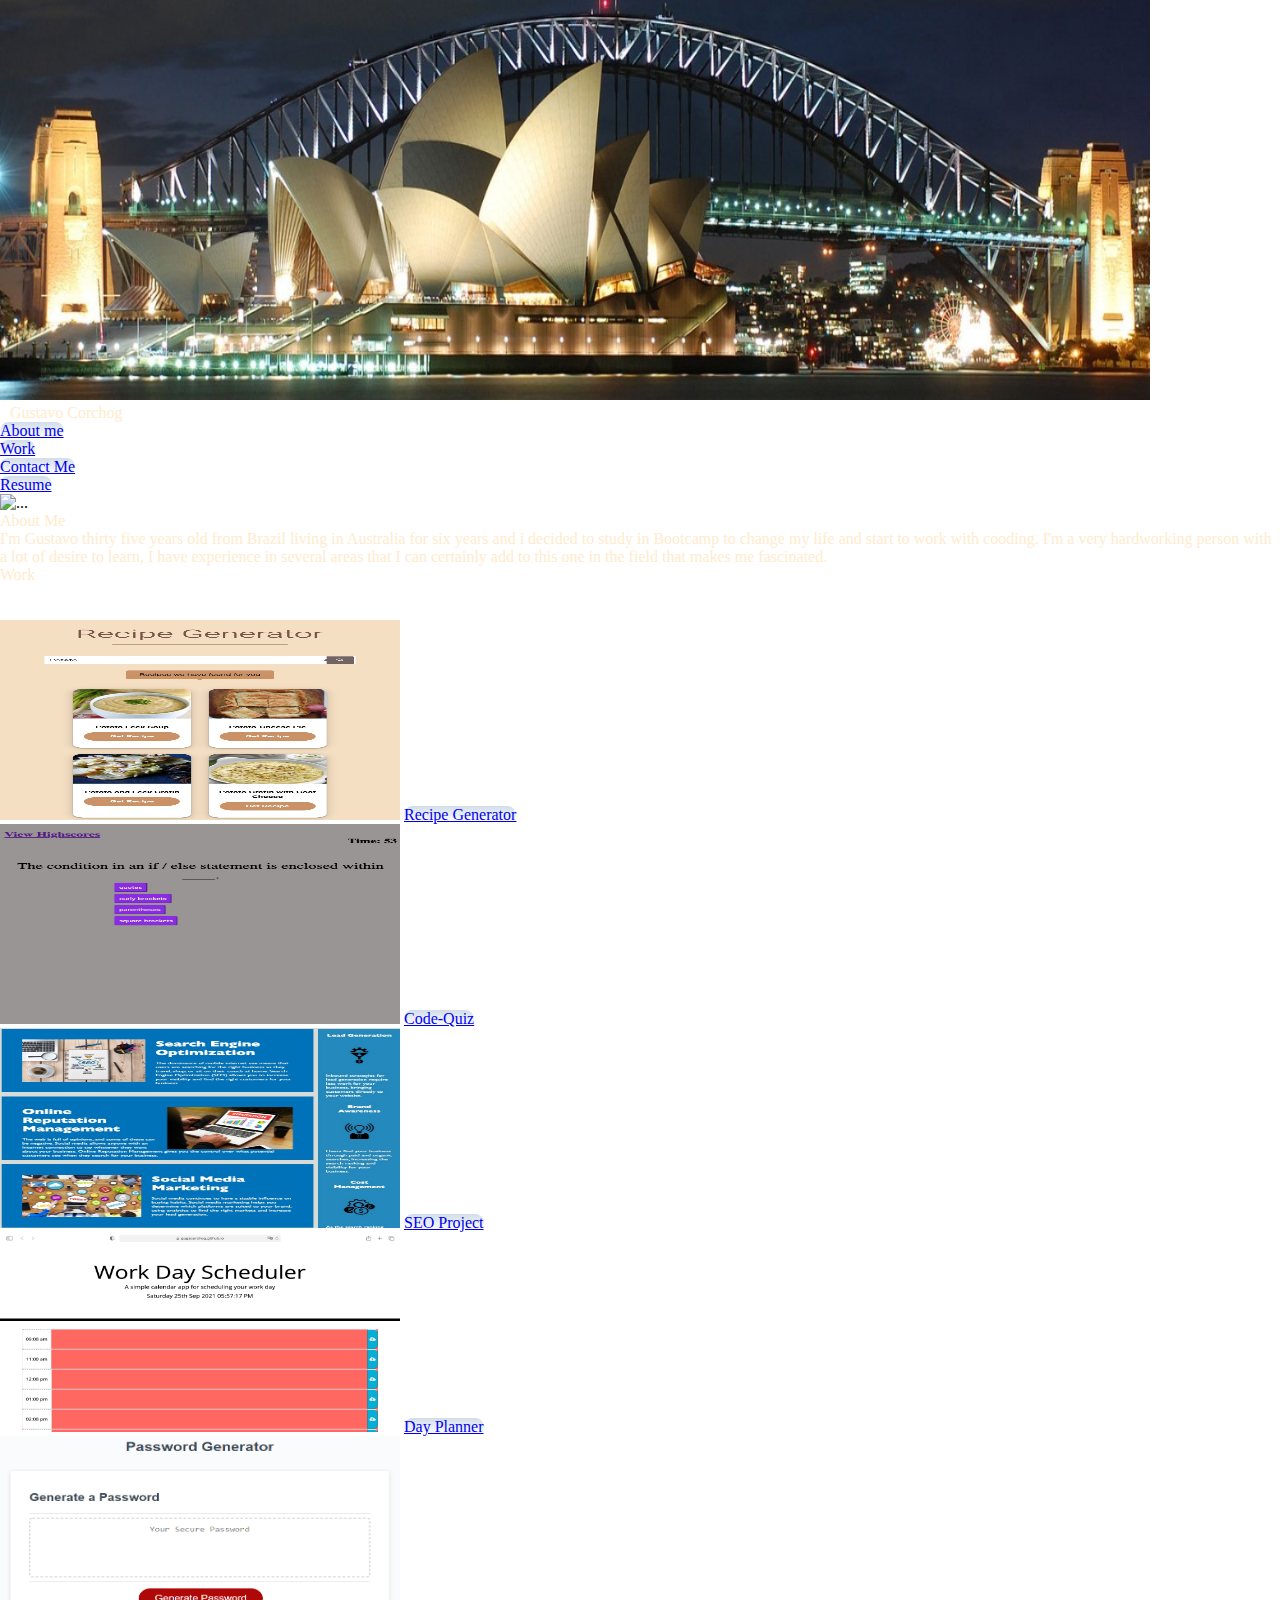
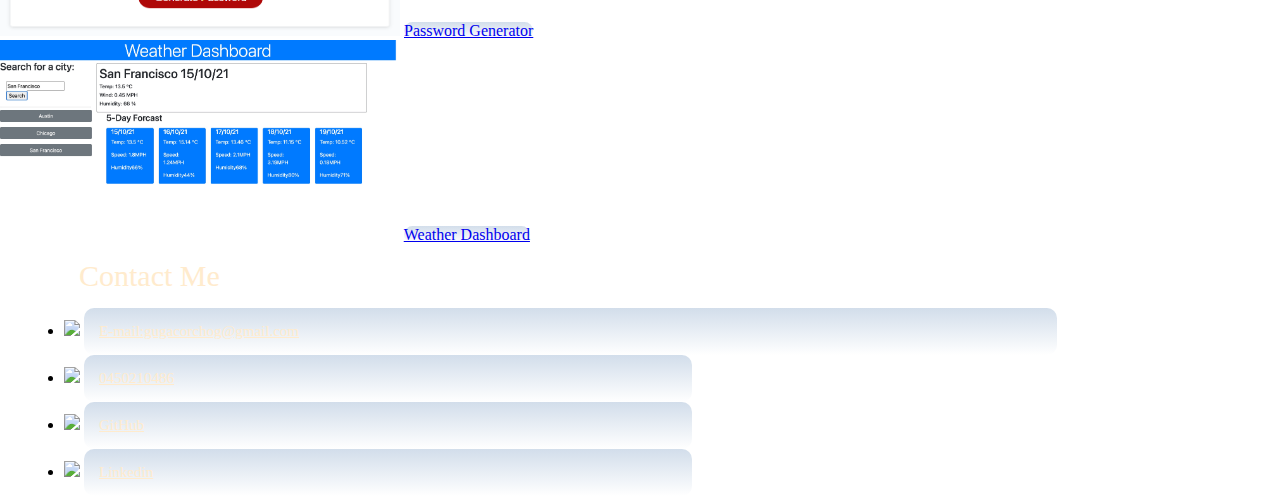
==== index.html @ 417dd77b "README UpDate" ====
<!DOCTYPE html>
<html lang="en-us">

 <head>
     <meta charset="UTF-8" />
     <link href="https://cdn.jsdelivr.net/npm/bootstrap@5.1.3/dist/css/bootstrap.min.css" rel="stylesheet" integrity="sha384-1BmE4kWBq78iYhFldvKuhfTAU6auU8tT94WrHftjDbrCEXSU1oBoqyl2QvZ6jIW3" crossorigin="anonymous">
     <script src="https://cdn.jsdelivr.net/npm/@popperjs/core@2.10.2/dist/umd/popper.min.js" integrity="sha384-7+zCNj/IqJ95wo16oMtfsKbZ9ccEh31eOz1HGyDuCQ6wgnyJNSYdrPa03rtR1zdB" crossorigin="anonymous"></script>
     <script src="https://cdn.jsdelivr.net/npm/bootstrap@5.1.3/dist/js/bootstrap.min.js" integrity="sha384-QJHtvGhmr9XOIpI6YVutG+2QOK9T+ZnN4kzFN1RtK3zEFEIsxhlmWl5/YESvpZ13" crossorigin="anonymous"></script>
     <link rel="stylesheet" href="./assets/css/style.css">
     <link rel="stylereset" href="./assets/css/reset.css">
     <script src="https://kit.fontawesome.com/5a36f025ca.js" crossorigin="anonymous"></script>
     <title>Portifolio</title>
 </head>

 <body class="bg-dark"> 
     <a class="btn" href="#back-to-top" alt="back to top">
     <button id="back-to-top-btn"><i class="fas fa-arrow-up"></i></button></a>

    <!-- Name and links (About Me, Work, Contact Me, Resume)-->
<header class="jumbotron jumbotron-fluid">
 <div class="container">
  <div id="back-to-top" class="row">
   <div class="col"> 
    <img id="topphoto" src="./assets/images/sydney.jpeg" width="200" height="400">

    <div class="col-12 mb-2 mt-2 p-1 bg-white rounded">
        <nav class="navbar navbar-expand-lg navbar-dark bg-dark">
    

    <div class="container" id="dark-nav">
        <div class="h1"> Gustavo Corchog</div>
        <ul class="navbar-nav">
            <li class='d-inline-block'>
              <a class="nav-link" href="#About-Me"alt="Link About About Me">About me</a>
            </li>
            <li class='d-inline-block col-sm-2'>
              <a class="nav-link" href="#Work"alt="link Work">Work</a>
            </li>
            <li class='d-inline-block'>
              <a class="nav-link" href="#contact-me1"alt="link Contact Me">Contact Me</a>
            </li>
            <li class='d-inline-block'>
              <a class="nav-link" href="./assets/images/Gustavo Corchog Vasconcelos Serafini Resume-converted.pdf" alt="Resume" target="blank">Resume</a>
        </li>
       </ul>
      </div>
     </nav>
    </div>
   </div>  
  </div>
 </div>
</header>
 <main>
   <div class="container">
     <img src="./assets/images/Gustavo ed 1.jpeg" width="600" height="400" class="img-thumbnail float-right" alt="...">
        <p class="h2" id="About-Me"> About Me </p>
        <p> I'm Gustavo thirty five years old from Brazil living in Australia for six years and i decided to study in Bootcamp to change my life 
            and start to work with cooding. I'm a very hardworking person with a lot of desire to learn, I have experience in several areas 
            that I can certainly add to this one in the field that makes me fascinated.
        </p>
      </div>
 
<!-- Start Row -->
<div class="container">
    <div class="row">
        <p class="h2" id="Work">Work</p>
        <br>  
        <br>
        <div class="col-12 col-sm-6 col-lg-4 mb-3 mt-1">
            <img src="./assets/images/Recipe Web-Pag.jpg" width="400" height="200" class="rounded mx-auto img-thumbnail">
            <a class="nav-link mt-1" href="https://eat.watsonised.com" target="blank">Recipe Generator</a>
        </div>
        <div class="col-12 col-sm-6 col-lg-4 mb-3">
            <img src="./assets/images/Code-quiz.jpg" width="400" height="200" class="rounded mx-auto img-thumbnail">
            <a class="nav-link mt-1" href="https://gugacorchog.github.io/Code-Quiz/index.html" target="blank">Code-Quiz</a>
        </div>
        <div class="col-12 col-sm-6 col-lg-4 mb-3">
            <img src="./assets/images/firstHomework.jpg" width="400" height="200" class="rounded mx-auto img-thumbnail">    
            <a class="nav-link mt-1" href="https://gugacorchog.github.io/home-work-first-week/index.html" target="blank">SEO Project</a>
        </div>
    </div>
</div>
<!-- Finish Row-->
<!-- Start Row -->
<div class="container">
    <div class="row align-items-start">
          <div class="col-12 col-sm-6 col-lg-4 mb-3">
            <img src="./assets/images/URLScreenshot.jpg" width="400" height="200" class="rounded mx-auto img-thumbnail">
            <a class="nav-link mt-1" href="https://gugacorchog.github.io/Day-planner/" target="blank">Day Planner</a>
        </div>
        <div class="col-12 col-sm-6 col-lg-4 mb-3">
            <img src="./assets/images/03-javascript-homework-demo.png" width="400" height="200" class="rounded mx-auto img-thumbnail">
            <a class="nav-link mt-1" href="https://gugacorchog.github.io/Password-Generator/" target="blank">Password Generator</a>
        </div>
        <div class="col-12 col-sm-6 col-lg-4 mb-3">
            <img src="./assets/images/Weather DashBoard.jpg" width="400" height="200" class="rounded mx-auto img-thumbnail">    
            <a class="nav-link mt-1" href=" https://gugacorchog.github.io/Weather-Dashboard/" target="blank">Weather Dashboard</a>
        </div>
    </div>
</div>
<!-- Finish Row-->
<!-- Contact Me section ( mobile number, E-mail, GitHub, Linkedin)-->
 <p class="h2" id="title">Contact Me</p> 
    <div class="row"> 
            <ul id="footer" class="row">
                <li class="col-md-3">
                    <img src="https://img.icons8.com/ios-filled/50/000000/email.png"/>
                    <a id="contact-me1" href="#"alt="E-mail">E-mail:gugacorchog@gmail.com</a>
                </li>
                <li class="col-md-3">
                    <img src="https://img.icons8.com/office/40/000000/whatsapp--v1.png"/>
                    <a id="contact-me2" href="#"alt="Link seach to About Me">0450210486</a>
                </li>
                <li class="col-md-3">
                    <img src="https://img.icons8.com/ios-filled/50/000000/github.png"/>
                    <a id="contact-me3" href="https://github.com/gugacorchog" alt="GitHub link" target="blank">GitHub</a>
                </li>
                <li class="col-md-3">
                    <img src="https://img.icons8.com/ios-filled/50/000000/linkedin.png"/>
                    <a id="contact-me4" href="https://www.linkedin.com/in/gustavo-corchog-86989b38/" alt="Resume" target="blank">Linkedin</a>
                </li>
            </ul>
        </div>  
      </div>
   </main>
  <script src="./index.js"></script>
</body>

</html>
---- assets/css/style.css ----
/* Universal selector */
* {
    box-sizing: border-box;
    padding: 0;
    margin: 0;
}

/* Scroll slow when links are select */
:root {
    scroll-behavior: smooth;
  }

/* Conf to Buttom back to top  */
#back-to-top-btn {
    position: fixed;
    bottom: 20px;
    right: 20px;
    font-size: 26px;
    width: 50px;
    height: 50px;
    background-color: grey ;
    color: white;
    cursor: pointer;
    outline: none;
    border: 3px solid white;
    border-radius: 50%;
    transition-duration: 0.2s;
   transition-timing-function: ease-in-out;
   transition-property: back-ground-color, color;
   z-index: 99;

  }
 /* changing color of buttom back to top when cursor on top*/
  #back-to-top-btn:hover, #back-to-top-btn:focus  {
    background-color: white;
    color: grey ;
  }
 
 #topphoto{
     width: 1150px;
 } 
  
 .navbar-nav {
    flex-direction: row !important;
}

.h1{ color: blanchedalmond;
margin-left: 10px;

}

p {
    color: blanchedalmond;
}

 a {
    background-color: transparent;
    background-image: linear-gradient(to bottom, rgba(30, 87, 153, 0.2) 0%, rgba(125, 185, 232, 0) 100%);
    background-repeat: repeat;
    border-radius:10px;
 } 

 a:hover {
        border: 1px solid white;
        background-color: lightgrey;
        color: black;
 }
 
.btn {
    color: none;
    border: none;
    display: none;
}

 #contact-me1 {
    font-size: 15px;
    font-family: fantasy;
    width: 80%;
    color:blanchedalmond;
    padding: 15px;
    display: inline-block;
}   

#contact-me2 {
    font-size: 15px;
    font-family: fantasy;
    width: 50%;
    color:blanchedalmond;
    padding: 15px;
    display: inline-block;
}   
#contact-me3 {
    font-size: 15px;
    font-family: fantasy;
    width: 50%;
    color:blanchedalmond;
    padding: 15px;
    display: inline-block;
}   
#contact-me4 {
    font-size: 15px;
    font-family: fantasy;
    width: 50%;
    color:blanchedalmond;
    padding: 15px;
    display: inline-block;
}   
#contact-me {
    font-size: 15px;
    font-family: fantasy;
    width: 50%;
    color:blanchedalmond;
    padding: 15px;
    display: inline-block;
}   


#title {
    font-size: 30px;
    font-family: fantasy;
    color:blanchedalmond;
    padding: 15px;
    display: inline-block; 
    margin-left: 5%;
}

#footer{
    margin-left: 5%;
}

@media screen  and (max-width: 768px) {
    body, main, .article, p, .parent {
    flex-flow: column nowrap;
    }
}
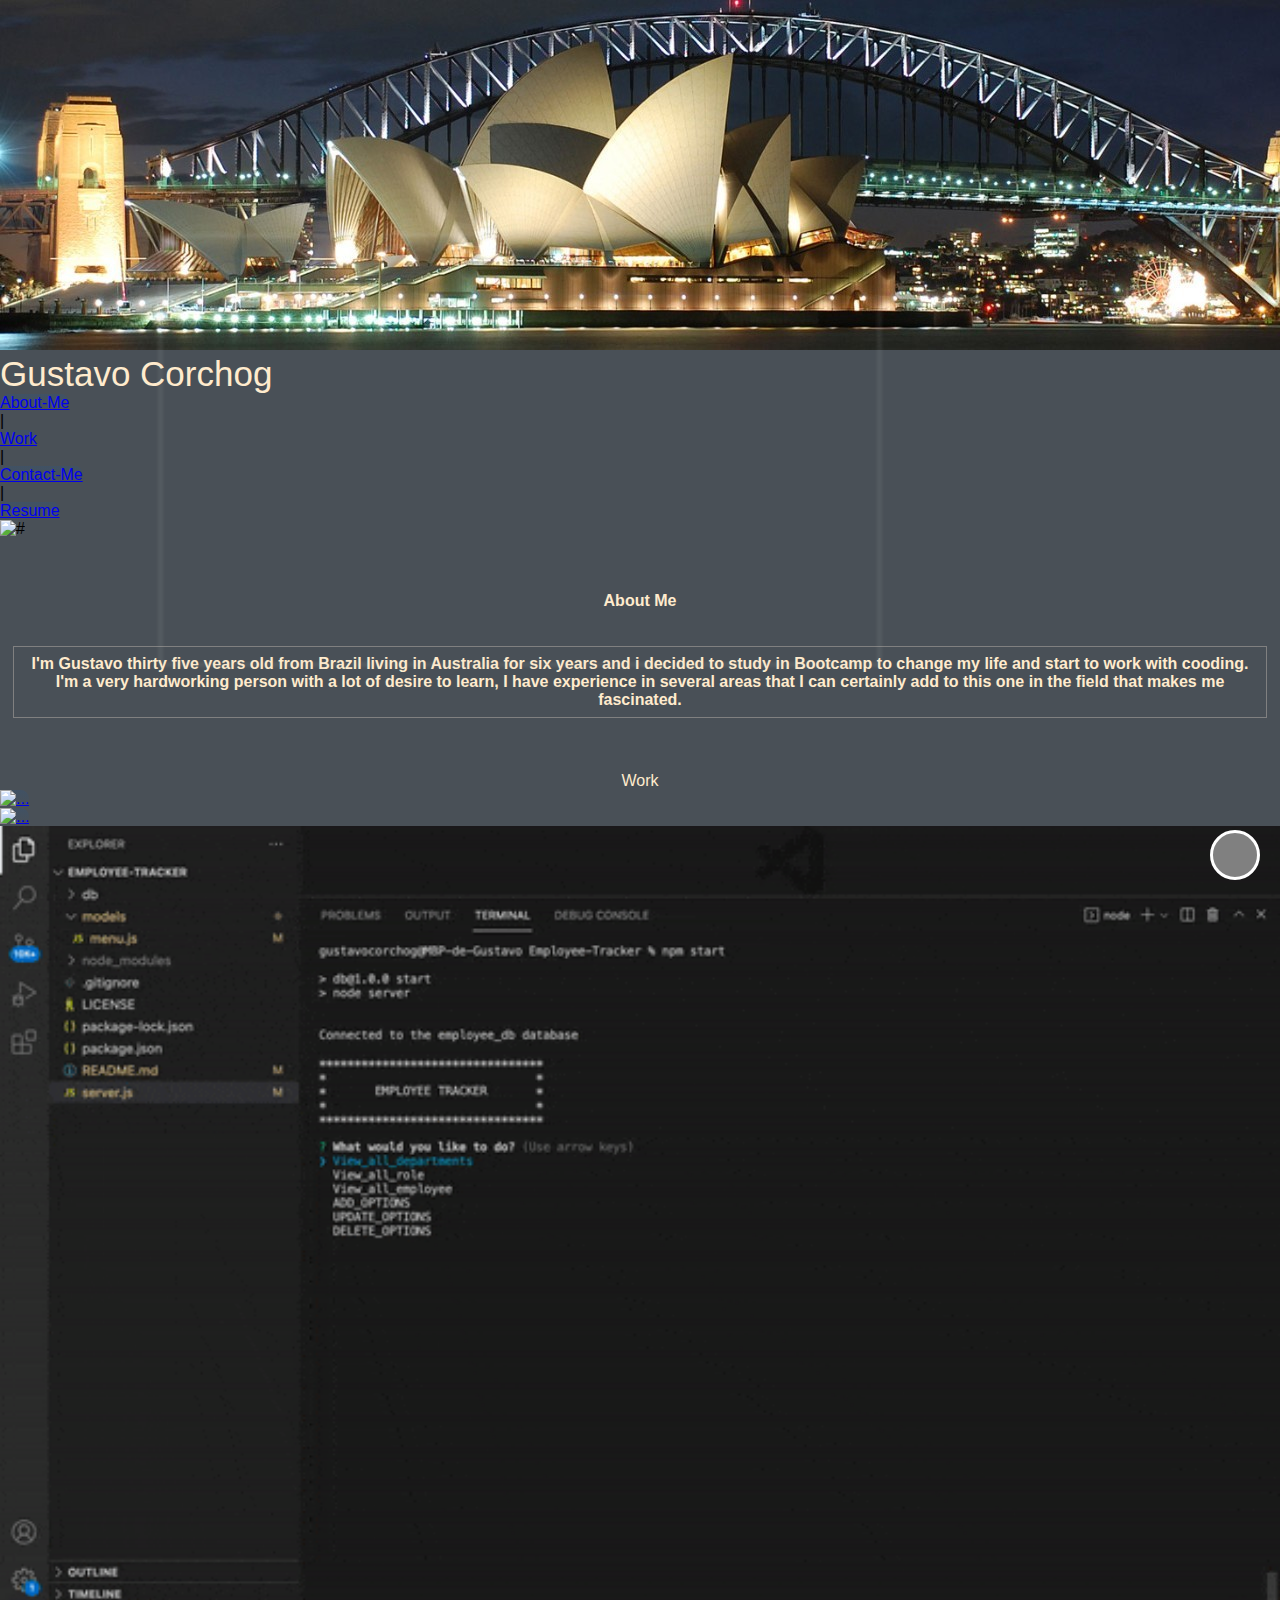
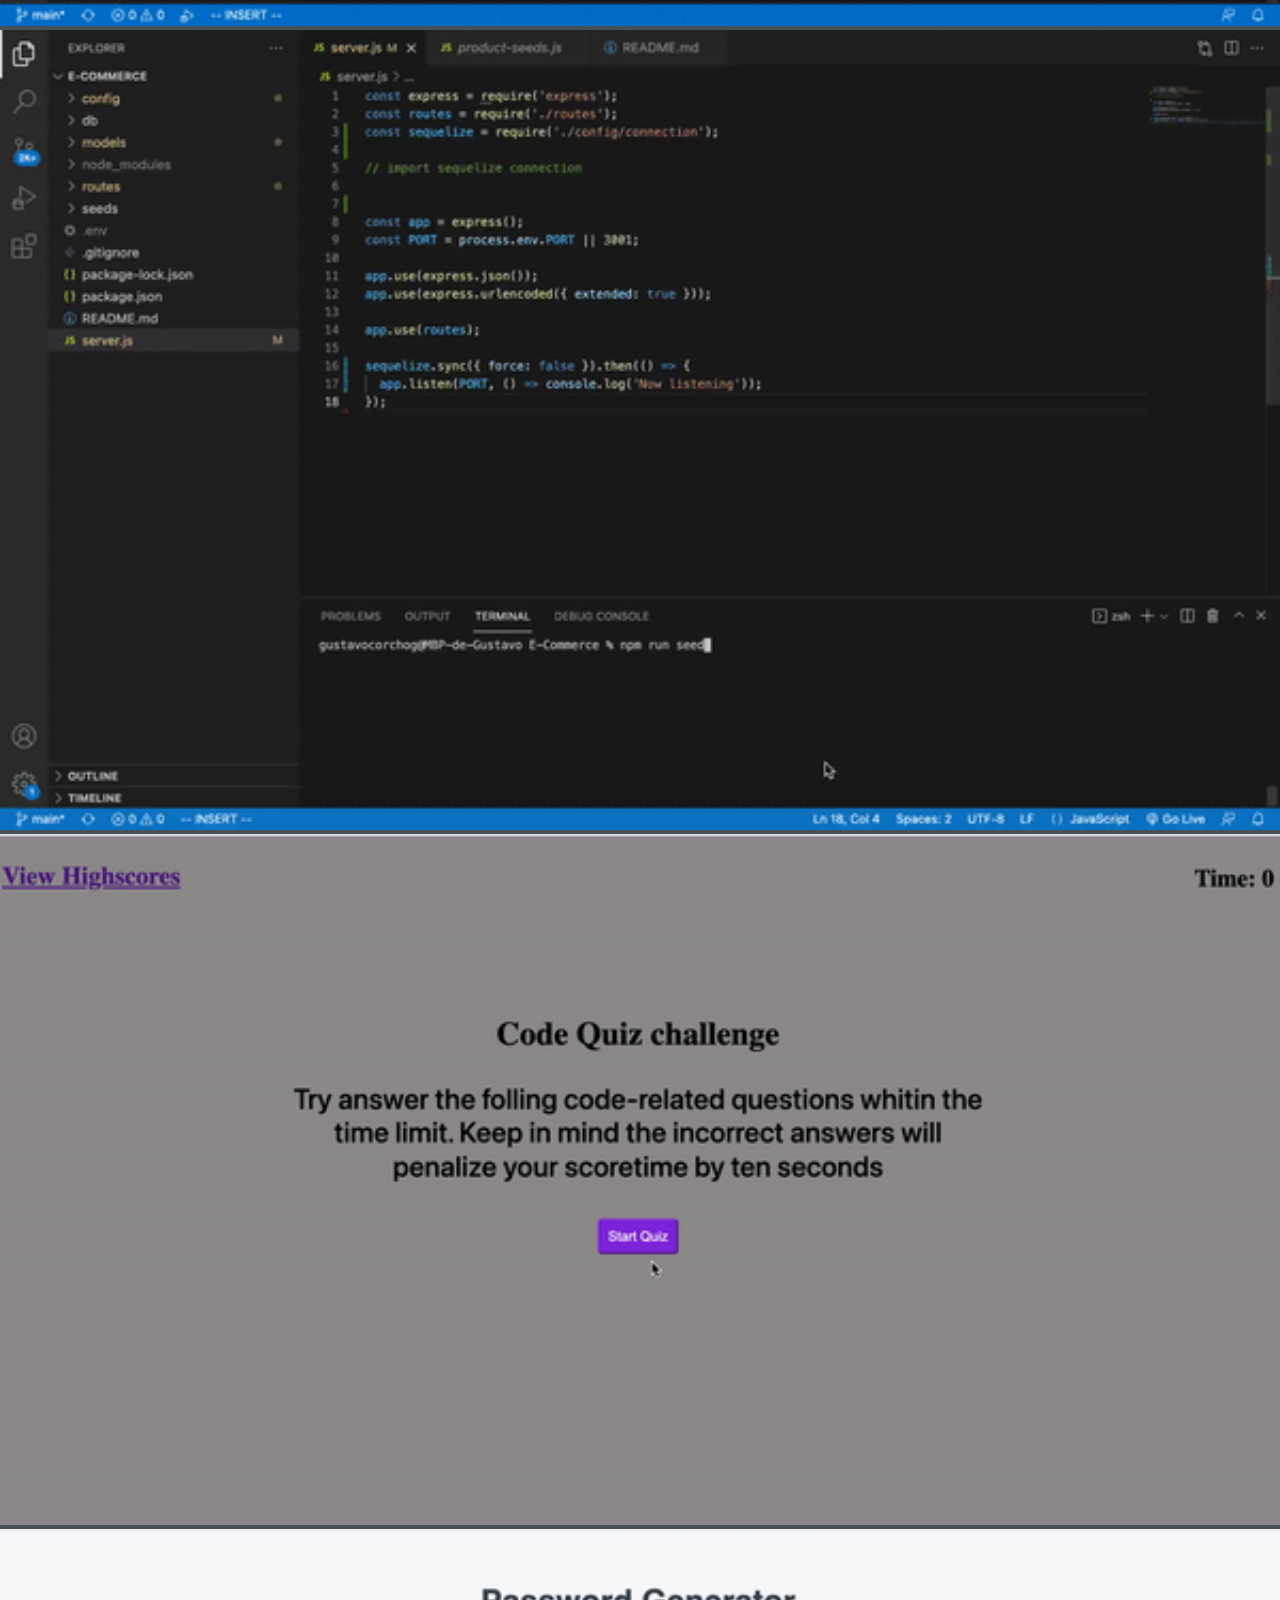
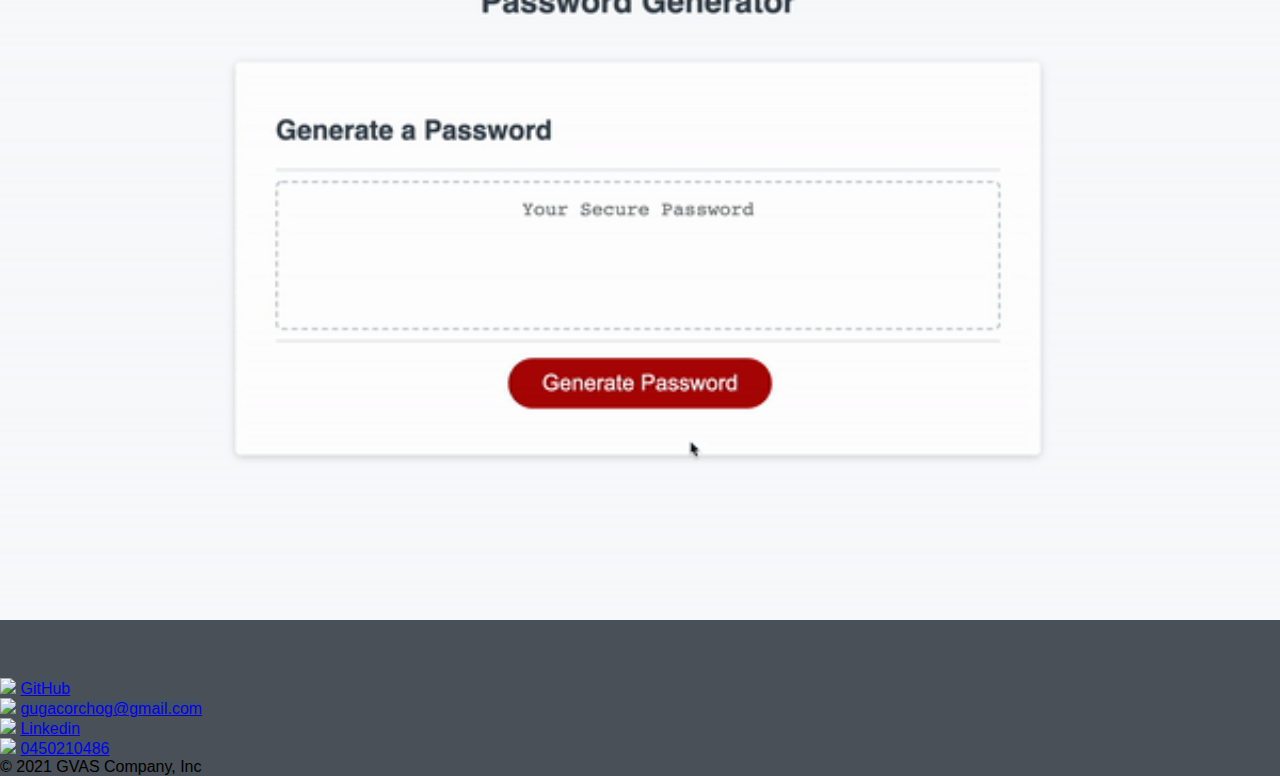
==== commit ce58ae3b: "New Html Style" ====
--- a/index.html
+++ b/index.html
@@ -1,129 +1,167 @@
 <!DOCTYPE html>
-<html lang="en-us">
+<html lang="en">
 
- <head>
-     <meta charset="UTF-8" />
-     <link href="https://cdn.jsdelivr.net/npm/bootstrap@5.1.3/dist/css/bootstrap.min.css" rel="stylesheet" integrity="sha384-1BmE4kWBq78iYhFldvKuhfTAU6auU8tT94WrHftjDbrCEXSU1oBoqyl2QvZ6jIW3" crossorigin="anonymous">
-     <script src="https://cdn.jsdelivr.net/npm/@popperjs/core@2.10.2/dist/umd/popper.min.js" integrity="sha384-7+zCNj/IqJ95wo16oMtfsKbZ9ccEh31eOz1HGyDuCQ6wgnyJNSYdrPa03rtR1zdB" crossorigin="anonymous"></script>
-     <script src="https://cdn.jsdelivr.net/npm/bootstrap@5.1.3/dist/js/bootstrap.min.js" integrity="sha384-QJHtvGhmr9XOIpI6YVutG+2QOK9T+ZnN4kzFN1RtK3zEFEIsxhlmWl5/YESvpZ13" crossorigin="anonymous"></script>
-     <link rel="stylesheet" href="./assets/css/style.css">
-     <link rel="stylereset" href="./assets/css/reset.css">
-     <script src="https://kit.fontawesome.com/5a36f025ca.js" crossorigin="anonymous"></script>
-     <title>Portifolio</title>
- </head>
+<head>
+  <meta charset="UTF-8">
+  <meta name="viewport" content="width=device-width, initial-scale=1.0">
+  <title>Portifolio</title>
+  <link rel="stylesheet" href="https://cdn.jsdelivr.net/npm/bootstrap@4.6.1/dist/css/bootstrap.min.css" integrity="sha384-zCbKRCUGaJDkqS1kPbPd7TveP5iyJE0EjAuZQTgFLD2ylzuqKfdKlfG/eSrtxUkn" crossorigin="anonymous">
+  <script src="https://cdn.jsdelivr.net/npm/jquery@3.5.1/dist/jquery.slim.min.js" integrity="sha384-DfXdz2htPH0lsSSs5nCTpuj/zy4C+OGpamoFVy38MVBnE+IbbVYUew+OrCXaRkfj" crossorigin="anonymous"></script>
+  <script src="https://cdn.jsdelivr.net/npm/popper.js@1.16.1/dist/umd/popper.min.js" integrity="sha384-9/reFTGAW83EW2RDu2S0VKaIzap3H66lZH81PoYlFhbGU+6BZp6G7niu735Sk7lN" crossorigin="anonymous"></script>
+  <script src="https://cdn.jsdelivr.net/npm/bootstrap@4.6.1/dist/js/bootstrap.min.js" integrity="sha384-VHvPCCyXqtD5DqJeNxl2dtTyhF78xXNXdkwX1CZeRusQfRKp+tA7hAShOK/B/fQ2" crossorigin="anonymous"></script>   
 
- <body class="bg-dark"> 
-     <a class="btn" href="#back-to-top" alt="back to top">
-     <button id="back-to-top-btn"><i class="fas fa-arrow-up"></i></button></a>
+  <link rel="stylesheet" href="./assets/css/reset.css">
+  <link rel="stylesheet" href="./assets/css/test.css">
+  <script src="https://kit.fontawesome.com/5a36f025ca.js" crossorigin="anonymous"></script>
+</head>
 
-    <!-- Name and links (About Me, Work, Contact Me, Resume)-->
-<header class="jumbotron jumbotron-fluid">
- <div class="container">
-  <div id="back-to-top" class="row">
-   <div class="col"> 
-    <img id="topphoto" src="./assets/images/sydney.jpeg" width="200" height="400">
+<body>
 
-    <div class="col-12 mb-2 mt-2 p-1 bg-white rounded">
-        <nav class="navbar navbar-expand-lg navbar-dark bg-dark">
-    
+    <a class="btn" href="#backTop" alt="back to top">
+        <button id="back-to-top-btn"><i class="fas fa-arrow-up"></i></button></a>
 
-    <div class="container" id="dark-nav">
-        <div class="h1"> Gustavo Corchog</div>
-        <ul class="navbar-nav">
-            <li class='d-inline-block'>
-              <a class="nav-link" href="#About-Me"alt="Link About About Me">About me</a>
-            </li>
-            <li class='d-inline-block col-sm-2'>
-              <a class="nav-link" href="#Work"alt="link Work">Work</a>
-            </li>
-            <li class='d-inline-block'>
-              <a class="nav-link" href="#contact-me1"alt="link Contact Me">Contact Me</a>
-            </li>
-            <li class='d-inline-block'>
-              <a class="nav-link" href="./assets/images/Gustavo Corchog Vasconcelos Serafini Resume-converted.pdf" alt="Resume" target="blank">Resume</a>
-        </li>
-       </ul>
+<!-- Start Top Photo -->
+    <div class="card mb-3" id="backTop">
+        <img src="./assets/images/sydney.jpeg" class="card-img-top" alt="...">
+     
       </div>
-     </nav>
-    </div>
-   </div>  
-  </div>
- </div>
-</header>
- <main>
-   <div class="container">
-     <img src="./assets/images/Gustavo ed 1.jpeg" width="600" height="400" class="img-thumbnail float-right" alt="...">
-        <p class="h2" id="About-Me"> About Me </p>
-        <p> I'm Gustavo thirty five years old from Brazil living in Australia for six years and i decided to study in Bootcamp to change my life 
-            and start to work with cooding. I'm a very hardworking person with a lot of desire to learn, I have experience in several areas 
-            that I can certainly add to this one in the field that makes me fascinated.
-        </p>
-      </div>
- 
-<!-- Start Row -->
+<!-- End Top Photo -->
+
+<!-- Start navbar -->
+    <nav class="navbar navbar-expand navbar-dark nav-bg-color">
+        <div class="container-fluid">
+          <p class="navbar-brand font-bold" id="MyName">Gustavo Corchog</p>
+          <div class="collapse navbar-collapse d-flex justify-content-end">
+            <ul class="navbar-nav">
+           
+              <li class="nav-item">
+                <a class="nav-link bg-dark" href="#text">About-Me</a>
+              </li>
+              <li class="nav-item">
+                <p class="nav-link"> | </p>
+              </li>
+              <li class="nav-item">
+                <a class="nav-link bg-dark" href="#Work">Work</a>
+              </li>
+              <li class="nav-item">
+                <p class="nav-link"> | </p>
+              </li>
+              <li class="nav-item">
+                <a class="nav-link bg-dark" href="#contact-me3">Contact-Me</a>
+              </li>
+              <li class="nav-item">
+                <p class="nav-link"> | </p>
+              </li>
+              <li class="nav-item">
+                <a class="nav-link bg-dark" href="./assets/images/Gustavo Corchog Vasconcelos Serafini Resume-converted.pdf" alt="Resume" target="blank">Resume</a>
+              </li>
+              
+            </ul>
+          </div>
+        </div>
+      </nav>    
+
+<!-- // End navbar -->
+<!-- Gustavo Photo -->
 <div class="container">
     <div class="row">
-        <p class="h2" id="Work">Work</p>
-        <br>  
-        <br>
-        <div class="col-12 col-sm-6 col-lg-4 mb-3 mt-1">
-            <img src="./assets/images/Recipe Web-Pag.jpg" width="400" height="200" class="rounded mx-auto img-thumbnail">
-            <a class="nav-link mt-1" href="https://eat.watsonised.com" target="blank">Recipe Generator</a>
-        </div>
-        <div class="col-12 col-sm-6 col-lg-4 mb-3">
-            <img src="./assets/images/Code-quiz.jpg" width="400" height="200" class="rounded mx-auto img-thumbnail">
-            <a class="nav-link mt-1" href="https://gugacorchog.github.io/Code-Quiz/index.html" target="blank">Code-Quiz</a>
-        </div>
-        <div class="col-12 col-sm-6 col-lg-4 mb-3">
-            <img src="./assets/images/firstHomework.jpg" width="400" height="200" class="rounded mx-auto img-thumbnail">    
-            <a class="nav-link mt-1" href="https://gugacorchog.github.io/home-work-first-week/index.html" target="blank">SEO Project</a>
-        </div>
+
+<div class="col-12">
+          <div class="gvphpto my-5 my-5">
+            <!-- Transparent Photo -->
+            <img src="./assets/images/Gustavo ed 1.jpeg" class="back-ground-photo">
+            <!-- Principal Photo -->
+            <img src="./assets/images/Gustavo ed 1.jpeg" class="front-photo" alt="#">
+          </div>
+      </div>
     </div>
 </div>
-<!-- Finish Row-->
-<!-- Start Row -->
+<!-- End Gustavo Photo -->
+<br>
+<br>
+<br>
+<h2 class="h2" id="text"> About Me </h2>
+<br>
+<br>
+<h3> I'm Gustavo thirty five years old from Brazil living in Australia for six years and i decided to study in Bootcamp to change my life 
+    and start to work with cooding. I'm a very hardworking person with a lot of desire to learn, I have experience in several areas 
+    that I can certainly add to this one in the field that makes me fascinated.
+</h3>
+<br>
+<br>
+<br>
+<p class="h2" id="Work">Work</p>
+
+<!-- Links, Photos and Gif's homeworks -->   
+     <div class="container">
+        <div class="row">
+          <div class="col-sm">
+            <a href="https://gentle-springs-58149.herokuapp.com/" target="blank">
+            <img src="./assets/src/UrReview.gif" class="homeworks py-3" alt="..."></a>
+          </div>
+          <div class="col-sm">
+            <a href="https://eat.watsonised.com " target="blank">
+            <img src="./assets/src/Receipt.gif" class="homeworks py-3" alt="..."></a>
+          </div>
+          <div class="col-sm">
+            <a href="https://github.com/gugacorchog/Employee-Tracker" target="blank">
+            <img src="./assets/src/EmployeeDemo.gif" class="homeworks py-3" alt="..."></a>  
+          </div>
+        </div>
+      </div>
+
+      <div class="container">
+        <div class="row">
+          <div class="col-sm">
+            <a href="https://github.com/gugacorchog/E-Commerce"target="blank">
+            <img src="./assets/src/Ecommerce.gif" class="homeworks py-3" alt="..."></a>
+          </div>
+          <div class="col-sm">
+            <a href="https://gugacorchog.github.io/Code-Quiz/index.html"target="blank">
+            <img src="./assets/src/CodeQuiz.gif" class="homeworks py-3" alt="..."></a> 
+          </div>
+          <div class="col-sm">
+            <a href="https://gugacorchog.github.io/Password-Generator/"target="blank">
+            <img src="./assets/src/PasswordGen.gif" class="homeworks py-3" alt="..."></a>
+          </div>
+        </div>
+      </div>
+<!-- End Photos and Gif's homeworks -->
+<br>
+<br>
+<br>
+<!-- Start Footer -->
 <div class="container">
-    <div class="row align-items-start">
-          <div class="col-12 col-sm-6 col-lg-4 mb-3">
-            <img src="./assets/images/URLScreenshot.jpg" width="400" height="200" class="rounded mx-auto img-thumbnail">
-            <a class="nav-link mt-1" href="https://gugacorchog.github.io/Day-planner/" target="blank">Day Planner</a>
+      <ul class="row">
+        <li class="col-4 col-sm-3"><img src="https://img.icons8.com/ios-filled/50/000000/github.png"/>
+            <a id="contact-me3" href="https://github.com/gugacorchog" alt="GitHub link" target="blank">GitHub</a></li>
+
+        <li class="col-4 col-sm-3"><img src="https://img.icons8.com/ios-filled/50/000000/email.png"/>
+            <a id="contact-me1" href="mailto:gugacorchog@gmail.com"alt="E-mail">gugacorchog@gmail.com</a></li>
+
+        <li class="col-4 col-sm-3">
+            <img src="https://img.icons8.com/ios-filled/50/000000/linkedin.png"/>
+            <a id="contact-me4" href="https://www.linkedin.com/in/gustavo-corchog-86989b38/" alt="Resume" target="blank">Linkedin</a>
+        </li>
+
+        <li class="col-4 col-sm-3"><img src="https://img.icons8.com/office/40/000000/whatsapp--v1.png"/>
+            <a id="contact-me2" href="#"alt="Link seach to About Me">0450210486</a>
+        </li>
+
+      </ul>
+
+      <footer class="d-flex flex-wrap py-3 my-4 border-top">
+        <div class="col-md-4 d-flex align-text-bottom">
+          <span class="text-muted">© 2021 GVAS Company, Inc</span>
         </div>
-        <div class="col-12 col-sm-6 col-lg-4 mb-3">
-            <img src="./assets/images/03-javascript-homework-demo.png" width="400" height="200" class="rounded mx-auto img-thumbnail">
-            <a class="nav-link mt-1" href="https://gugacorchog.github.io/Password-Generator/" target="blank">Password Generator</a>
-        </div>
-        <div class="col-12 col-sm-6 col-lg-4 mb-3">
-            <img src="./assets/images/Weather DashBoard.jpg" width="400" height="200" class="rounded mx-auto img-thumbnail">    
-            <a class="nav-link mt-1" href=" https://gugacorchog.github.io/Weather-Dashboard/" target="blank">Weather Dashboard</a>
-        </div>
-    </div>
+
+    </footer>
+
+
 </div>
-<!-- Finish Row-->
-<!-- Contact Me section ( mobile number, E-mail, GitHub, Linkedin)-->
- <p class="h2" id="title">Contact Me</p> 
-    <div class="row"> 
-            <ul id="footer" class="row">
-                <li class="col-md-3">
-                    <img src="https://img.icons8.com/ios-filled/50/000000/email.png"/>
-                    <a id="contact-me1" href="#"alt="E-mail">E-mail:gugacorchog@gmail.com</a>
-                </li>
-                <li class="col-md-3">
-                    <img src="https://img.icons8.com/office/40/000000/whatsapp--v1.png"/>
-                    <a id="contact-me2" href="#"alt="Link seach to About Me">0450210486</a>
-                </li>
-                <li class="col-md-3">
-                    <img src="https://img.icons8.com/ios-filled/50/000000/github.png"/>
-                    <a id="contact-me3" href="https://github.com/gugacorchog" alt="GitHub link" target="blank">GitHub</a>
-                </li>
-                <li class="col-md-3">
-                    <img src="https://img.icons8.com/ios-filled/50/000000/linkedin.png"/>
-                    <a id="contact-me4" href="https://www.linkedin.com/in/gustavo-corchog-86989b38/" alt="Resume" target="blank">Linkedin</a>
-                </li>
-            </ul>
-        </div>  
-      </div>
-   </main>
-  <script src="./index.js"></script>
+<!-- End Footer -->
+
+
 </body>
 
-</html>+</html>    --- a/assets/css/test.css
+++ b/assets/css/test.css
@@ -0,0 +1,112 @@
+:root {
+    scroll-behavior: smooth;
+  }
+
+body {
+    background-color: #495057;;
+}
+
+.gvphoto{
+    height:50vh;
+    position: relative;
+}
+
+.front-photo{
+    position: relative;
+    height: 380px;
+    width: 100%;
+    object-fit: contain;
+    z-index: 1;
+}
+
+.back-ground-photo{
+    position: absolute;
+    height: 430px;
+    width: 75%;
+    top: 50%;
+    left: 50%;
+    transform: translate(-50%, -50%);
+    object-fit: cover;
+    opacity: 0.5;
+     -webkit-filter: blur(2px);
+    filter: blur(2px); 
+    z-index: 0;
+}
+
+.homeworks{
+    height: 100%;
+    width: 100%;
+}
+
+#MyName{
+    font-size: 35px;
+}
+
+#back-to-top-btn {
+    position: fixed;
+    bottom: 20px;
+    right: 20px;
+    font-size: 26px;
+    width: 50px;
+    height: 50px;
+    background-color: grey ;
+    color: white;
+    cursor: pointer;
+    outline: none;
+    border: 3px solid white;
+    border-radius: 50%;
+    transition-duration: 0.2s;
+   transition-timing-function: ease-in-out;
+   transition-property: back-ground-color, color;
+   z-index: 99;
+
+  }
+ /* changing color of buttom back to top when cursor on top*/
+  #back-to-top-btn:hover, #back-to-top-btn:focus  {
+    background-color: white;
+    color: grey ;
+  }
+ 
+  a {
+    background-color: transparent;
+    background-image: linear-gradient(to bottom, rgba(30, 87, 153, 0.2) 0%, rgba(125, 185, 232, 0) 100%);
+    background-repeat: repeat;
+    border-radius:10px;
+ } 
+
+ a:hover {
+    border: 1px solid white;
+    background-color: lightgrey;
+    color: black;
+}
+
+#MyName {
+    color: blanchedalmond;
+}
+
+h2 {
+    color: blanchedalmond;
+    /* margin-left: 1%; */
+    text-align: center;
+}
+
+h3 {
+    color: blanchedalmond;
+    margin-left:1%;
+    margin-right: 1%;
+    text-align: center;
+    border: 1px solid gray;
+    padding: 8px;
+}
+
+#Work {
+    color: blanchedalmond;
+    /* margin-left: 1%; */
+    text-align: center;
+}
+
+@media screen  and (max-width: 768px) {
+    body, main, .article, p, .parent {
+    flex-flow: column nowrap;
+    }
+}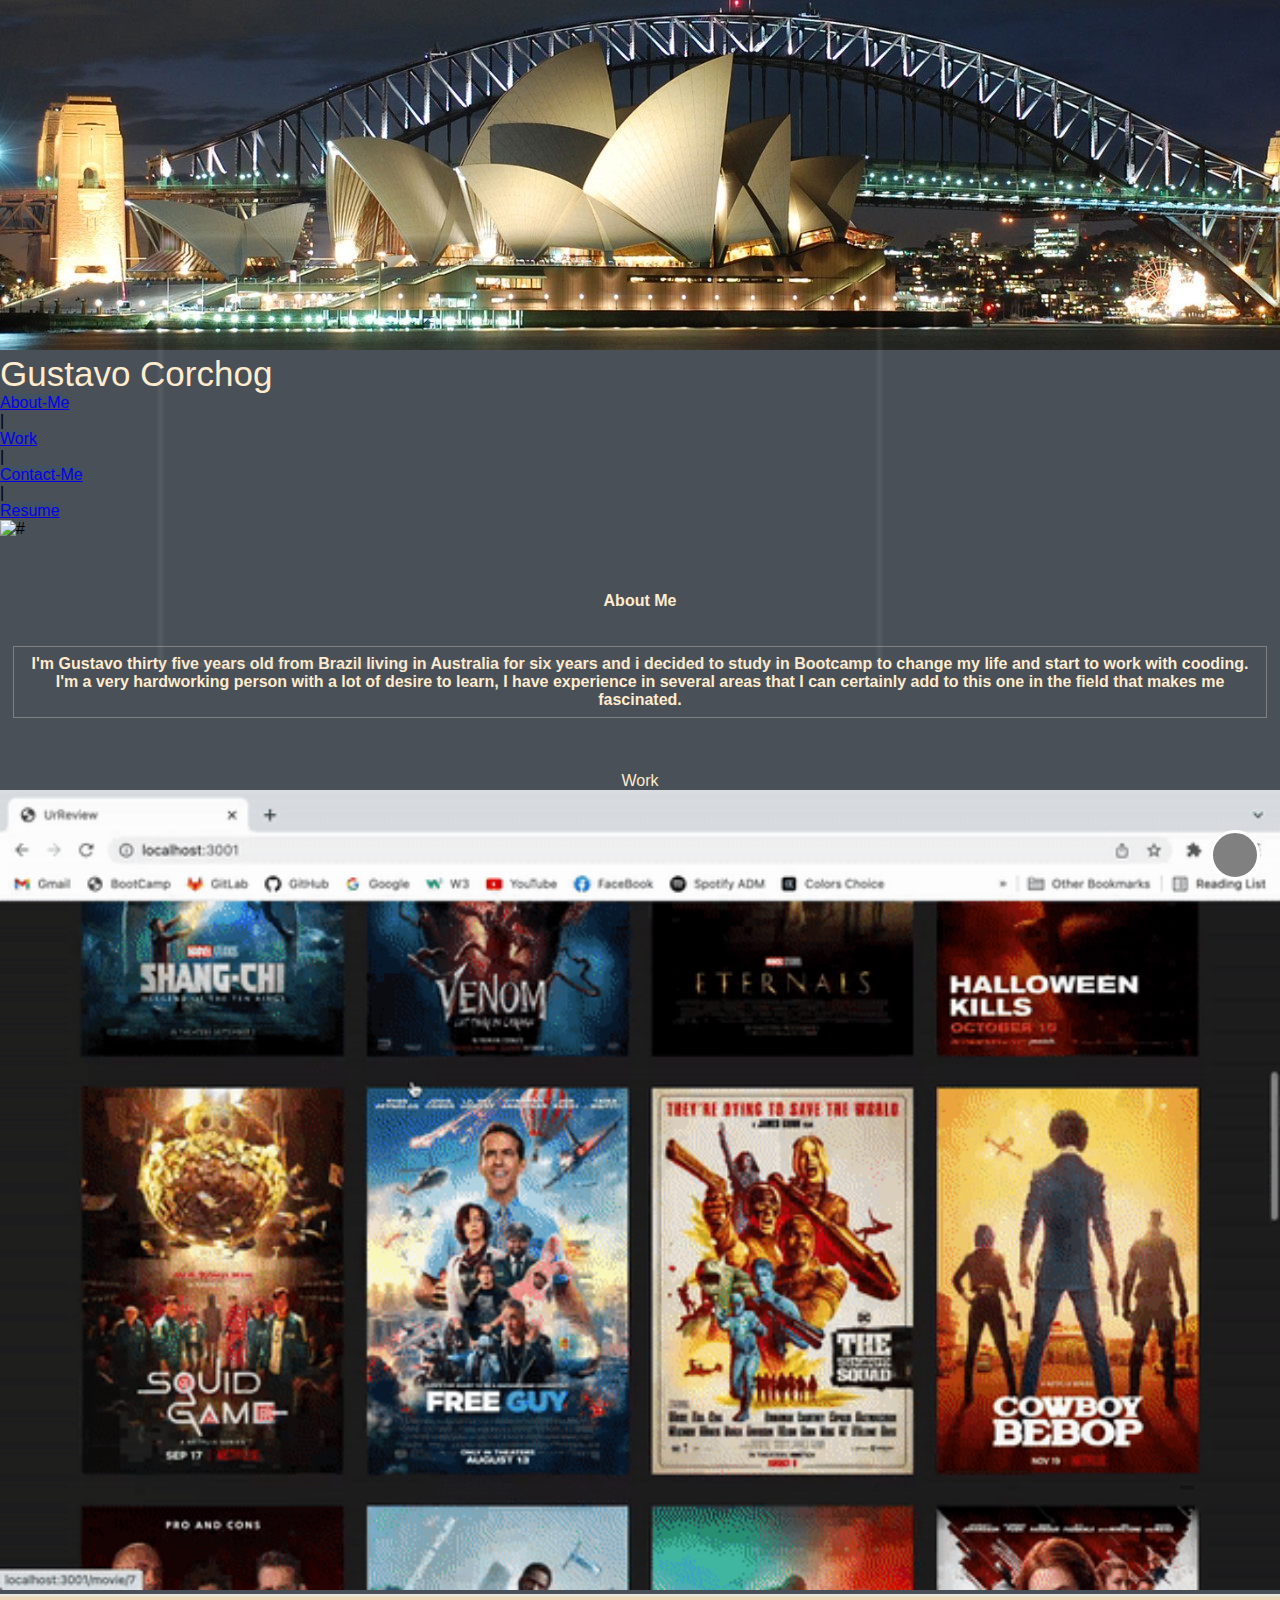
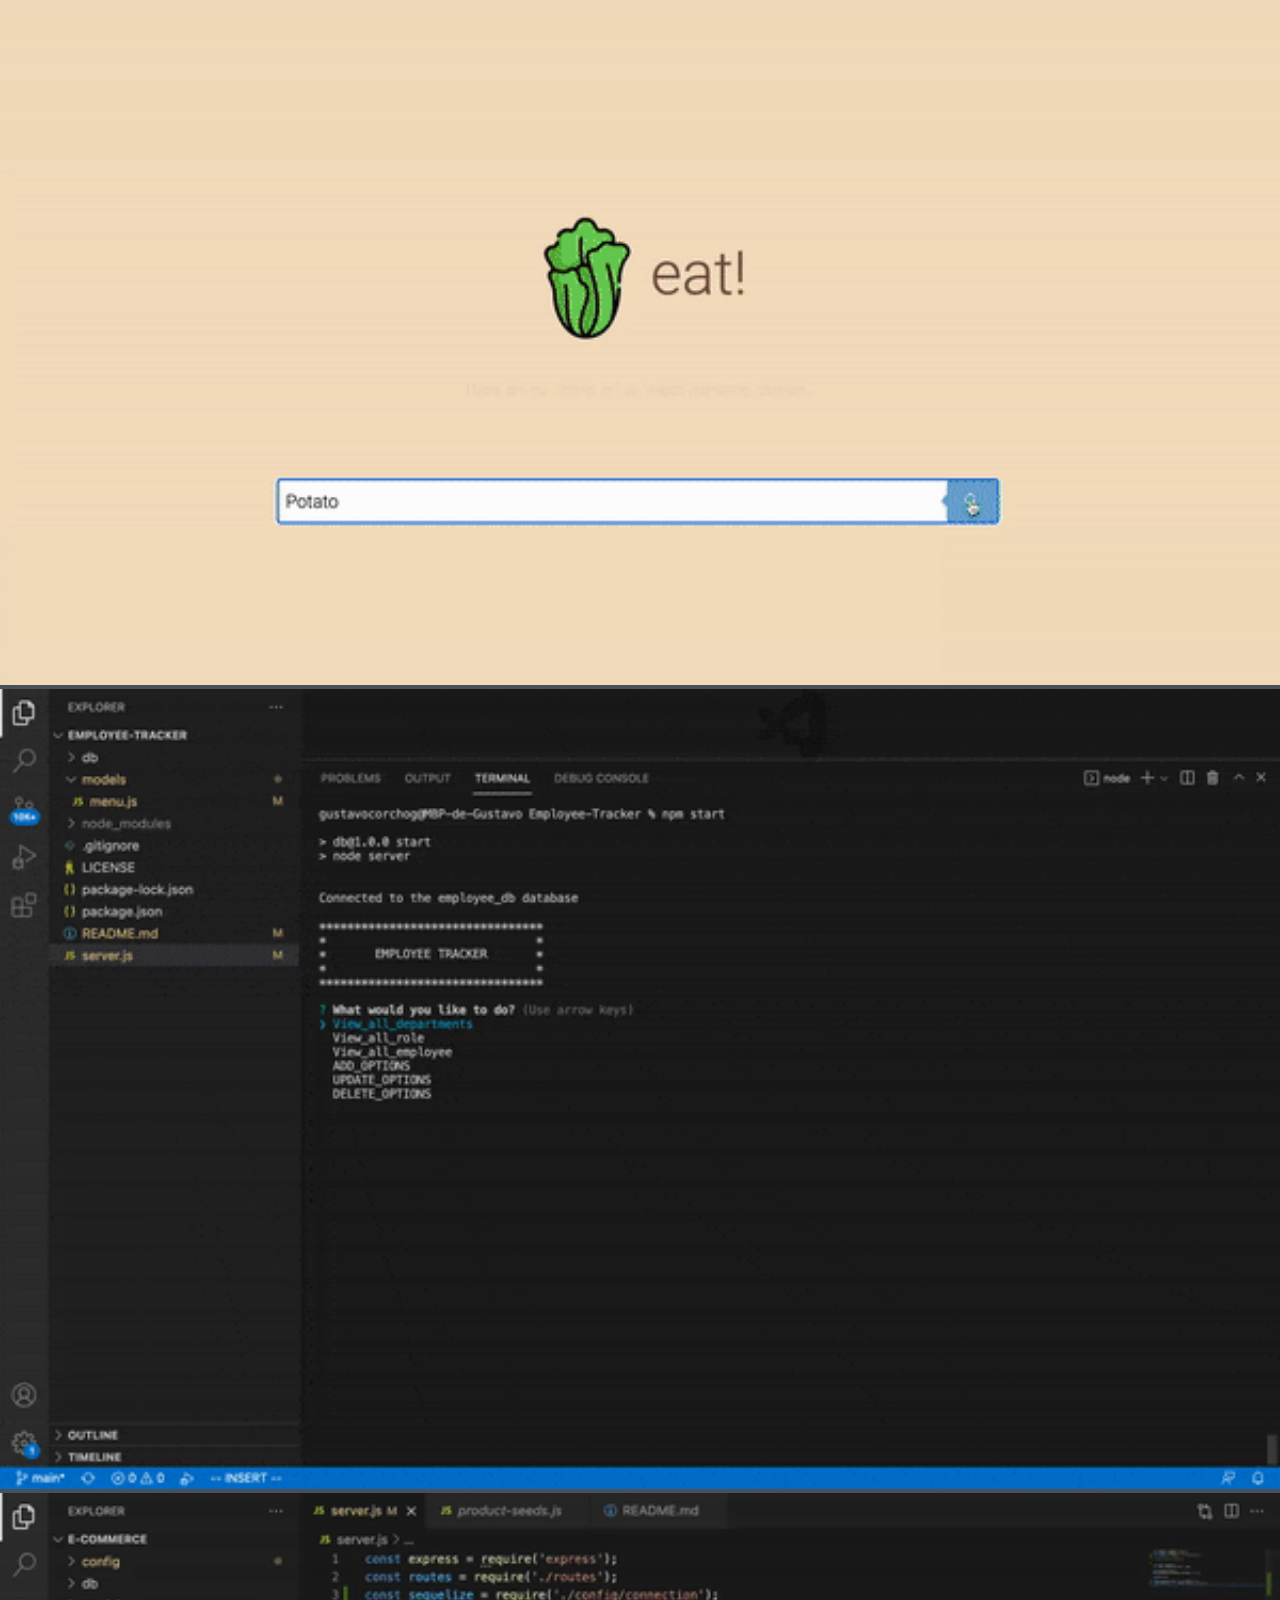
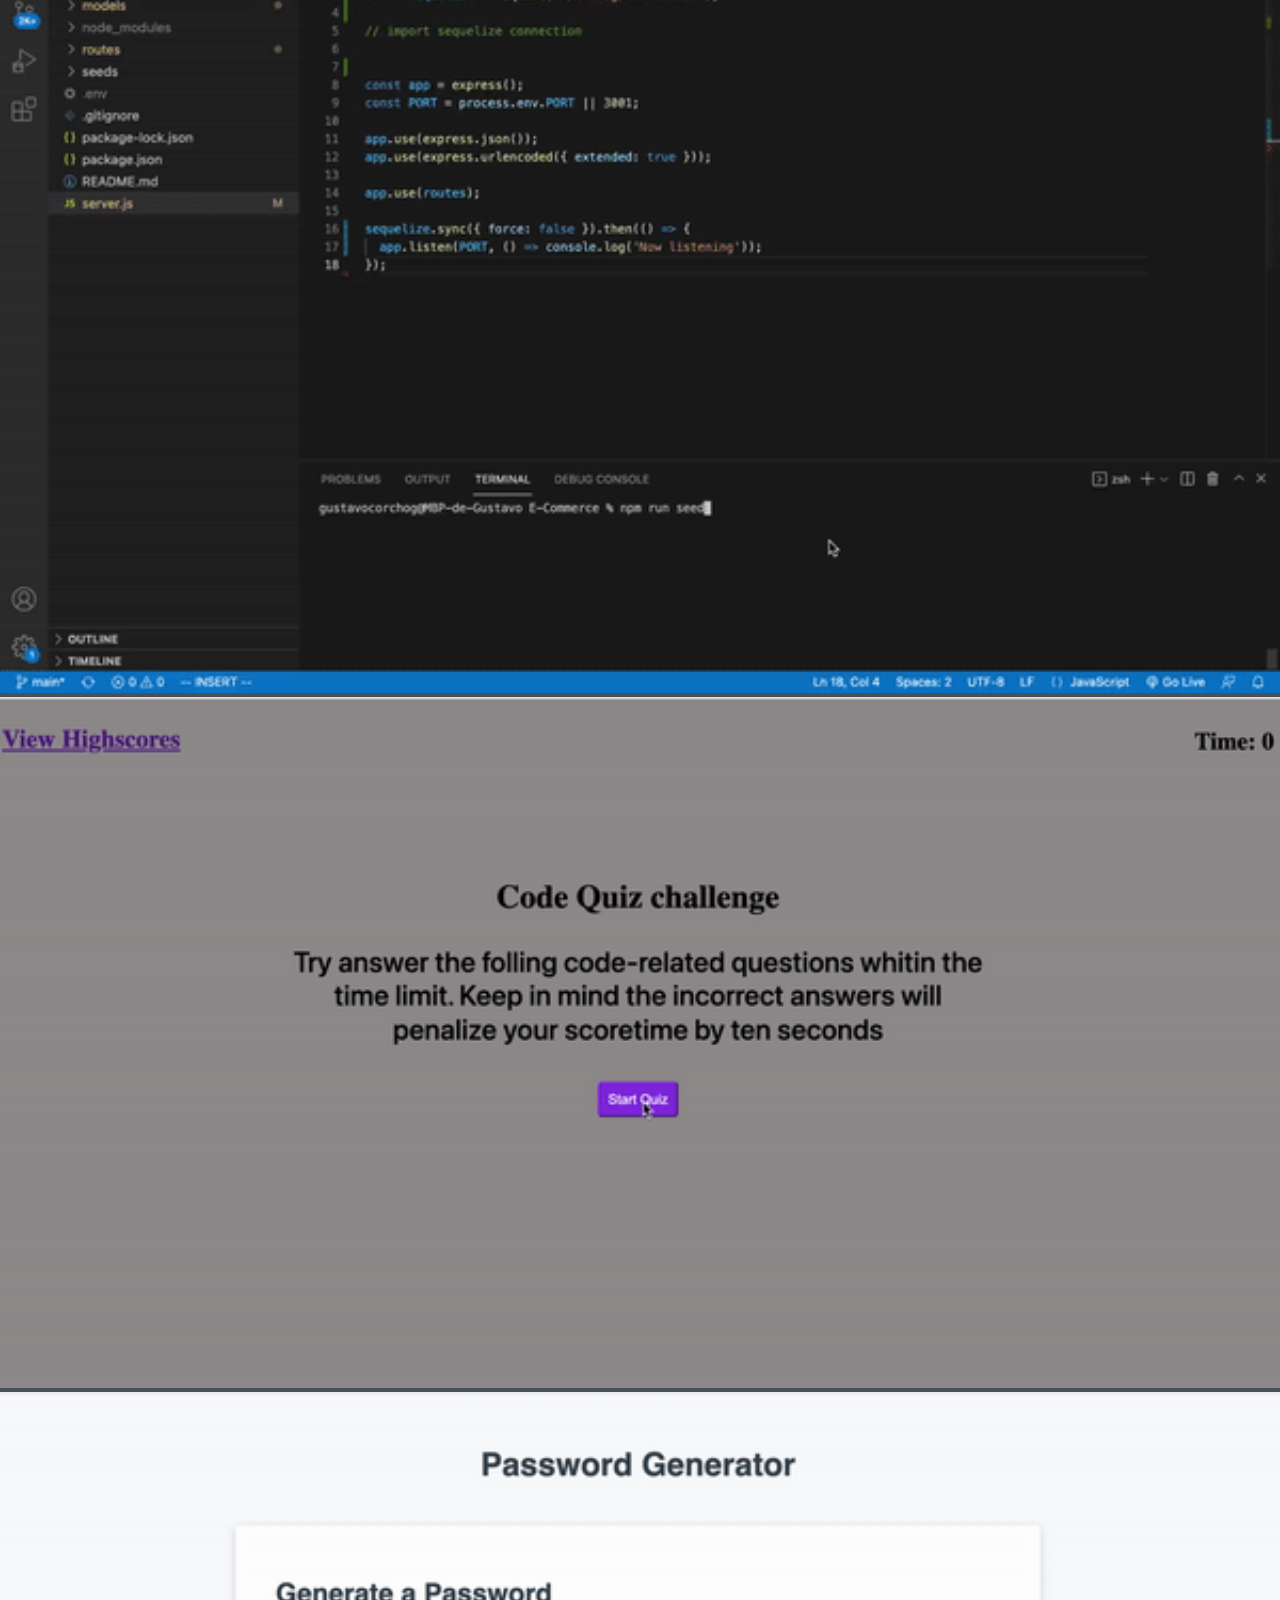
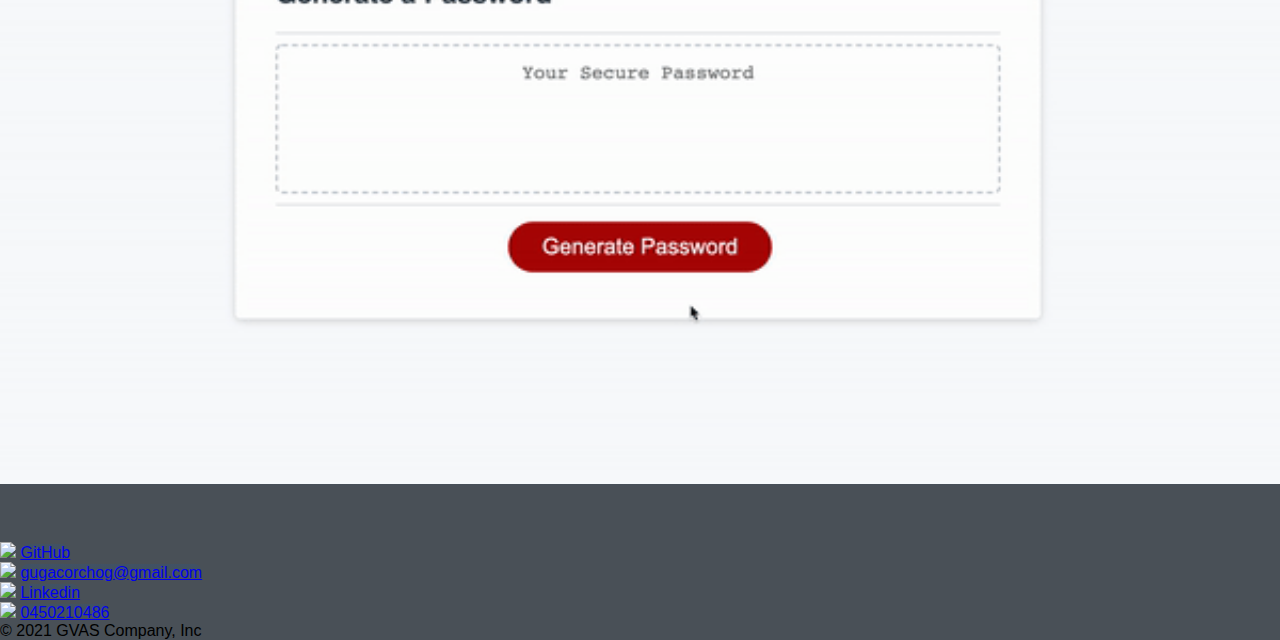
==== commit c65bbe0a: "New Html Style" ====
--- a/index.html
+++ b/index.html
@@ -69,9 +69,9 @@
 <div class="col-12">
           <div class="gvphpto my-5 my-5">
             <!-- Transparent Photo -->
-            <img src="./assets/images/Gustavo ed 1.jpeg" class="back-ground-photo">
+            <img src="./assets/images/Gustavoed1.jpeg" class="back-ground-photo">
             <!-- Principal Photo -->
-            <img src="./assets/images/Gustavo ed 1.jpeg" class="front-photo" alt="#">
+            <img src="./assets/images/Gustavoed1.jpeg" class="front-photo" alt="#">
           </div>
       </div>
     </div>
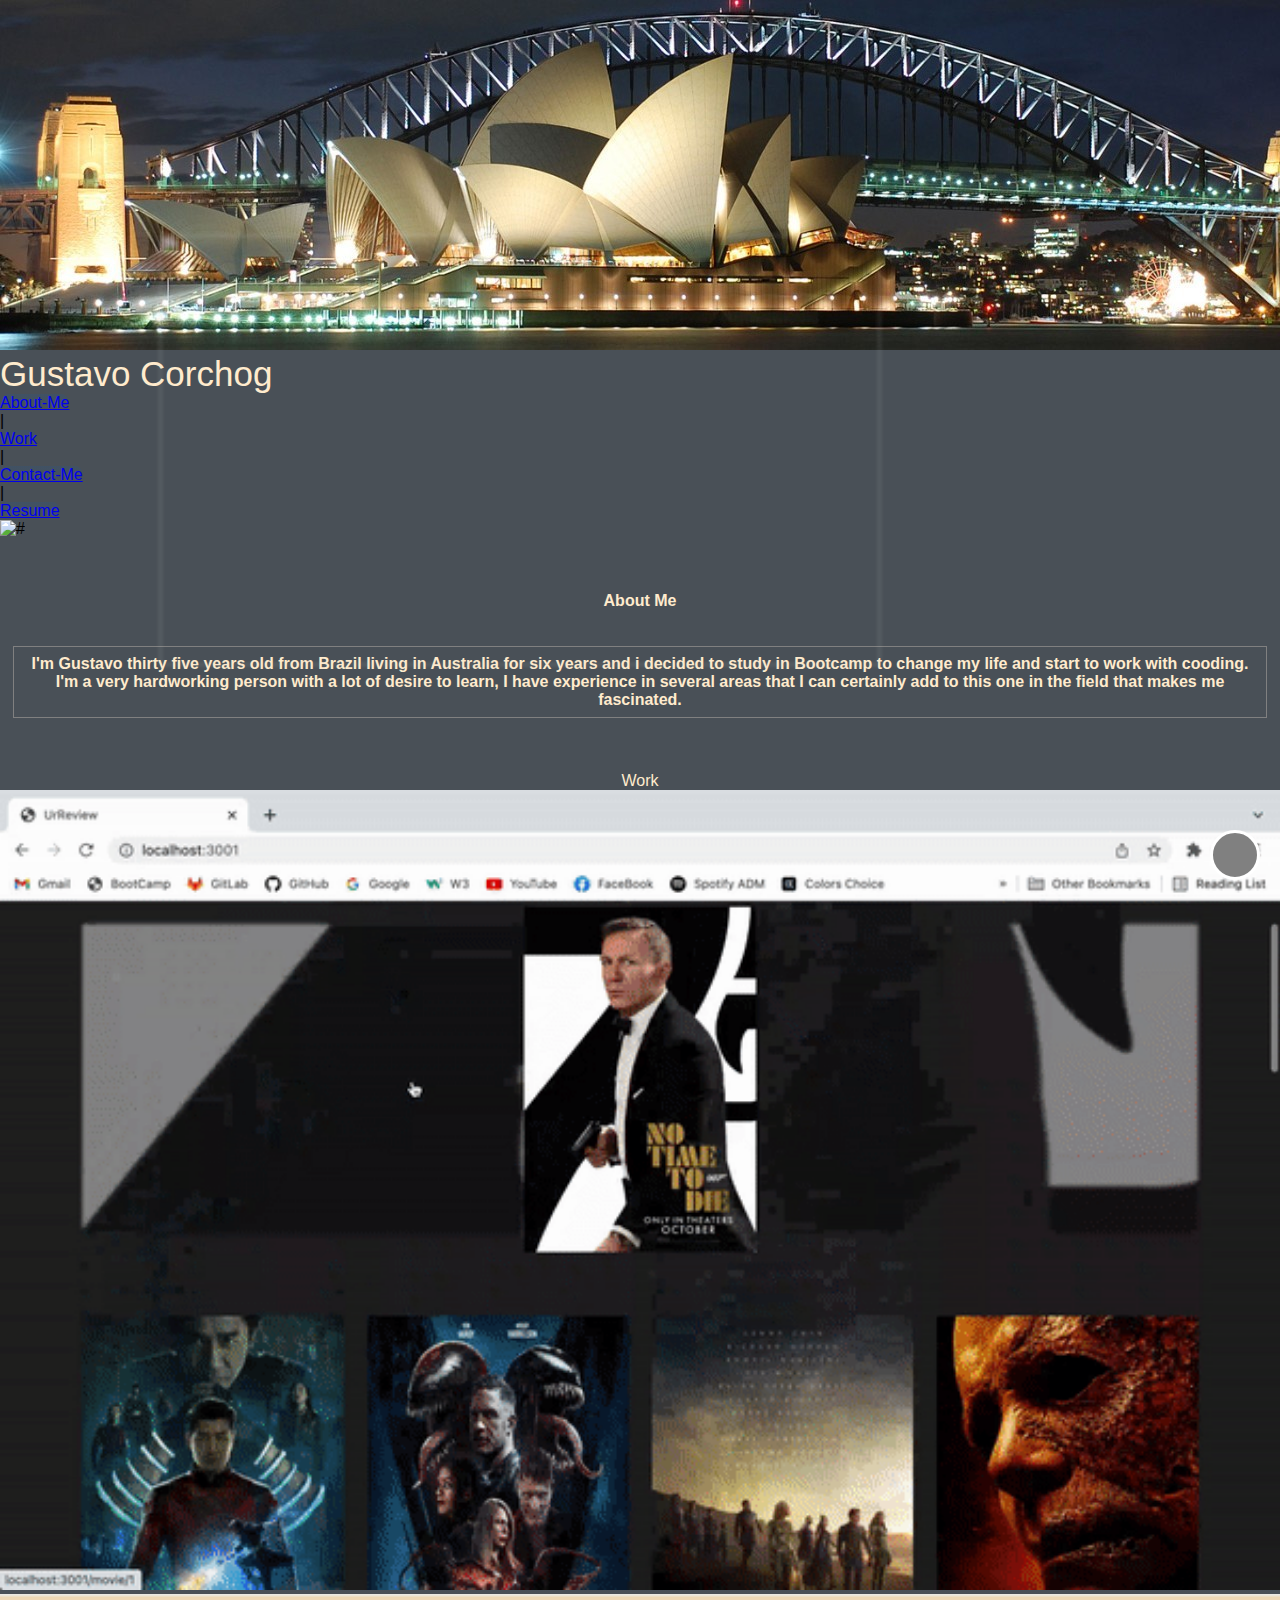
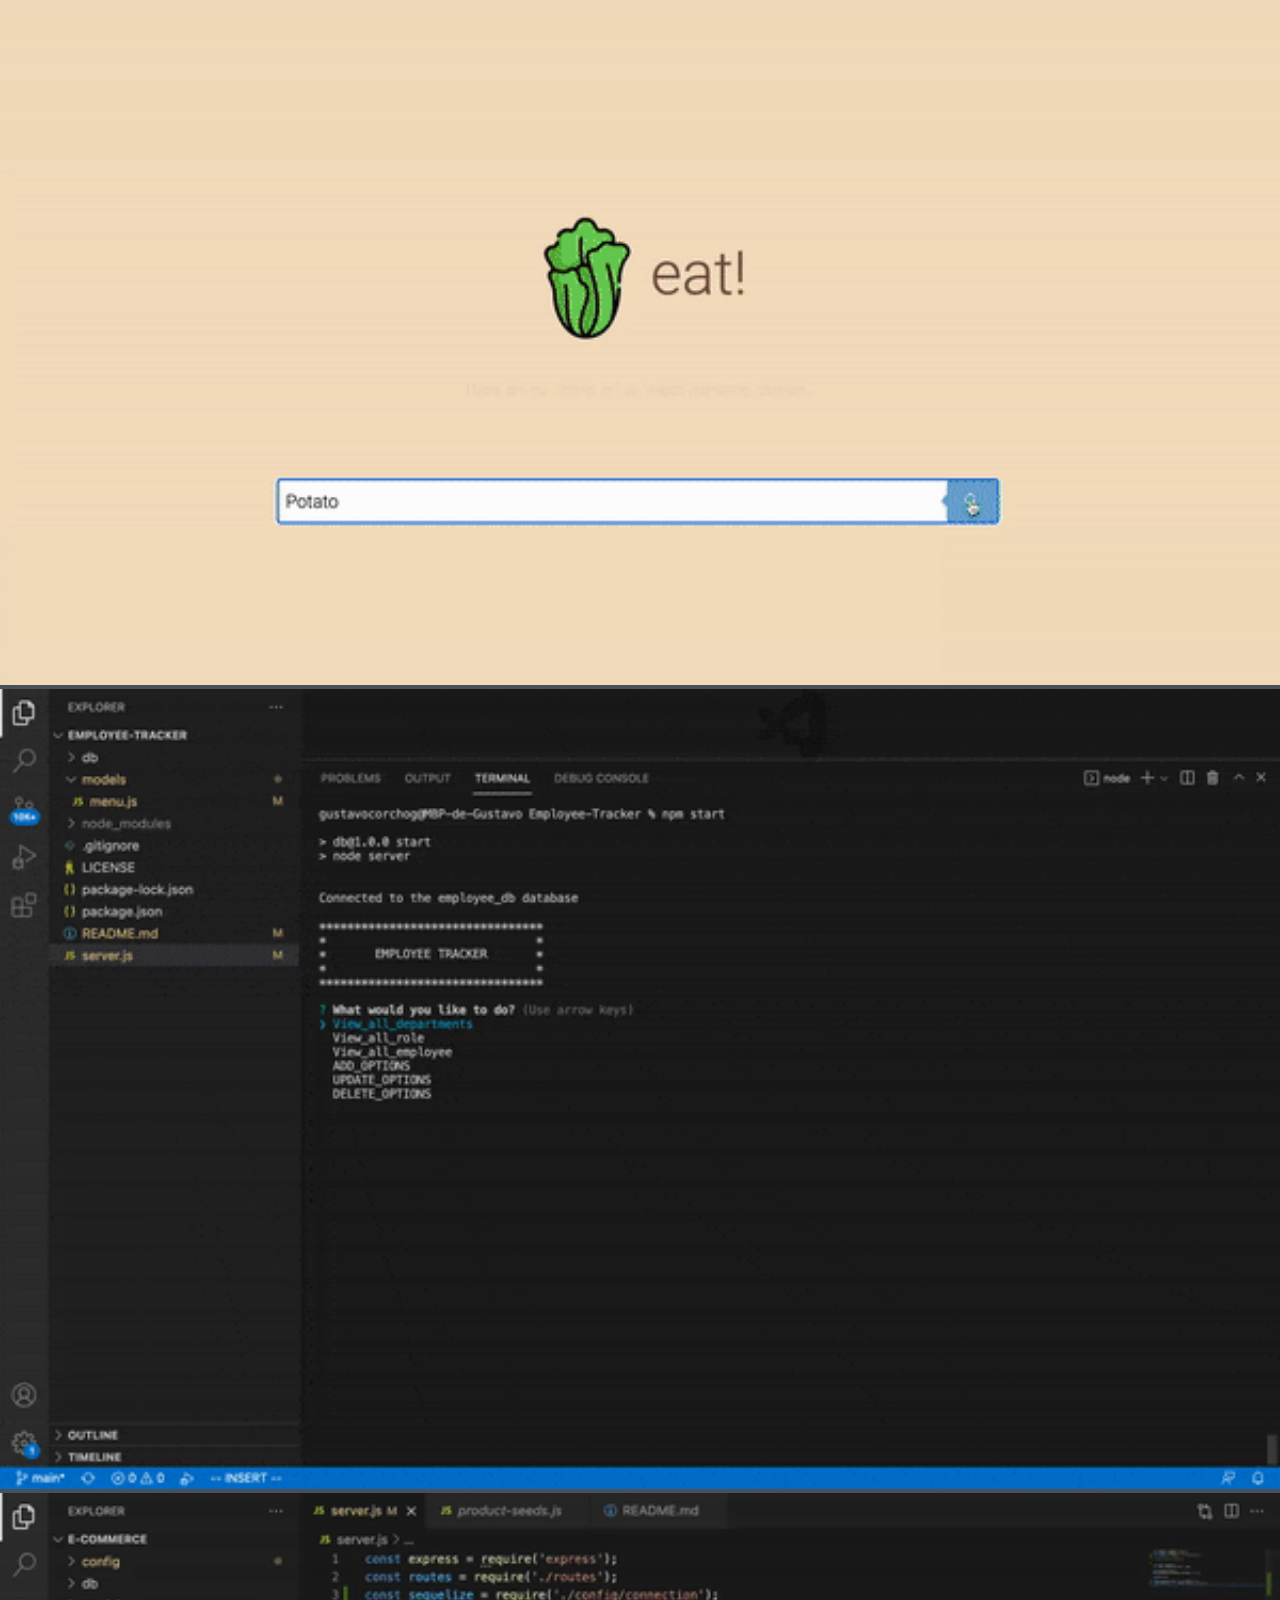
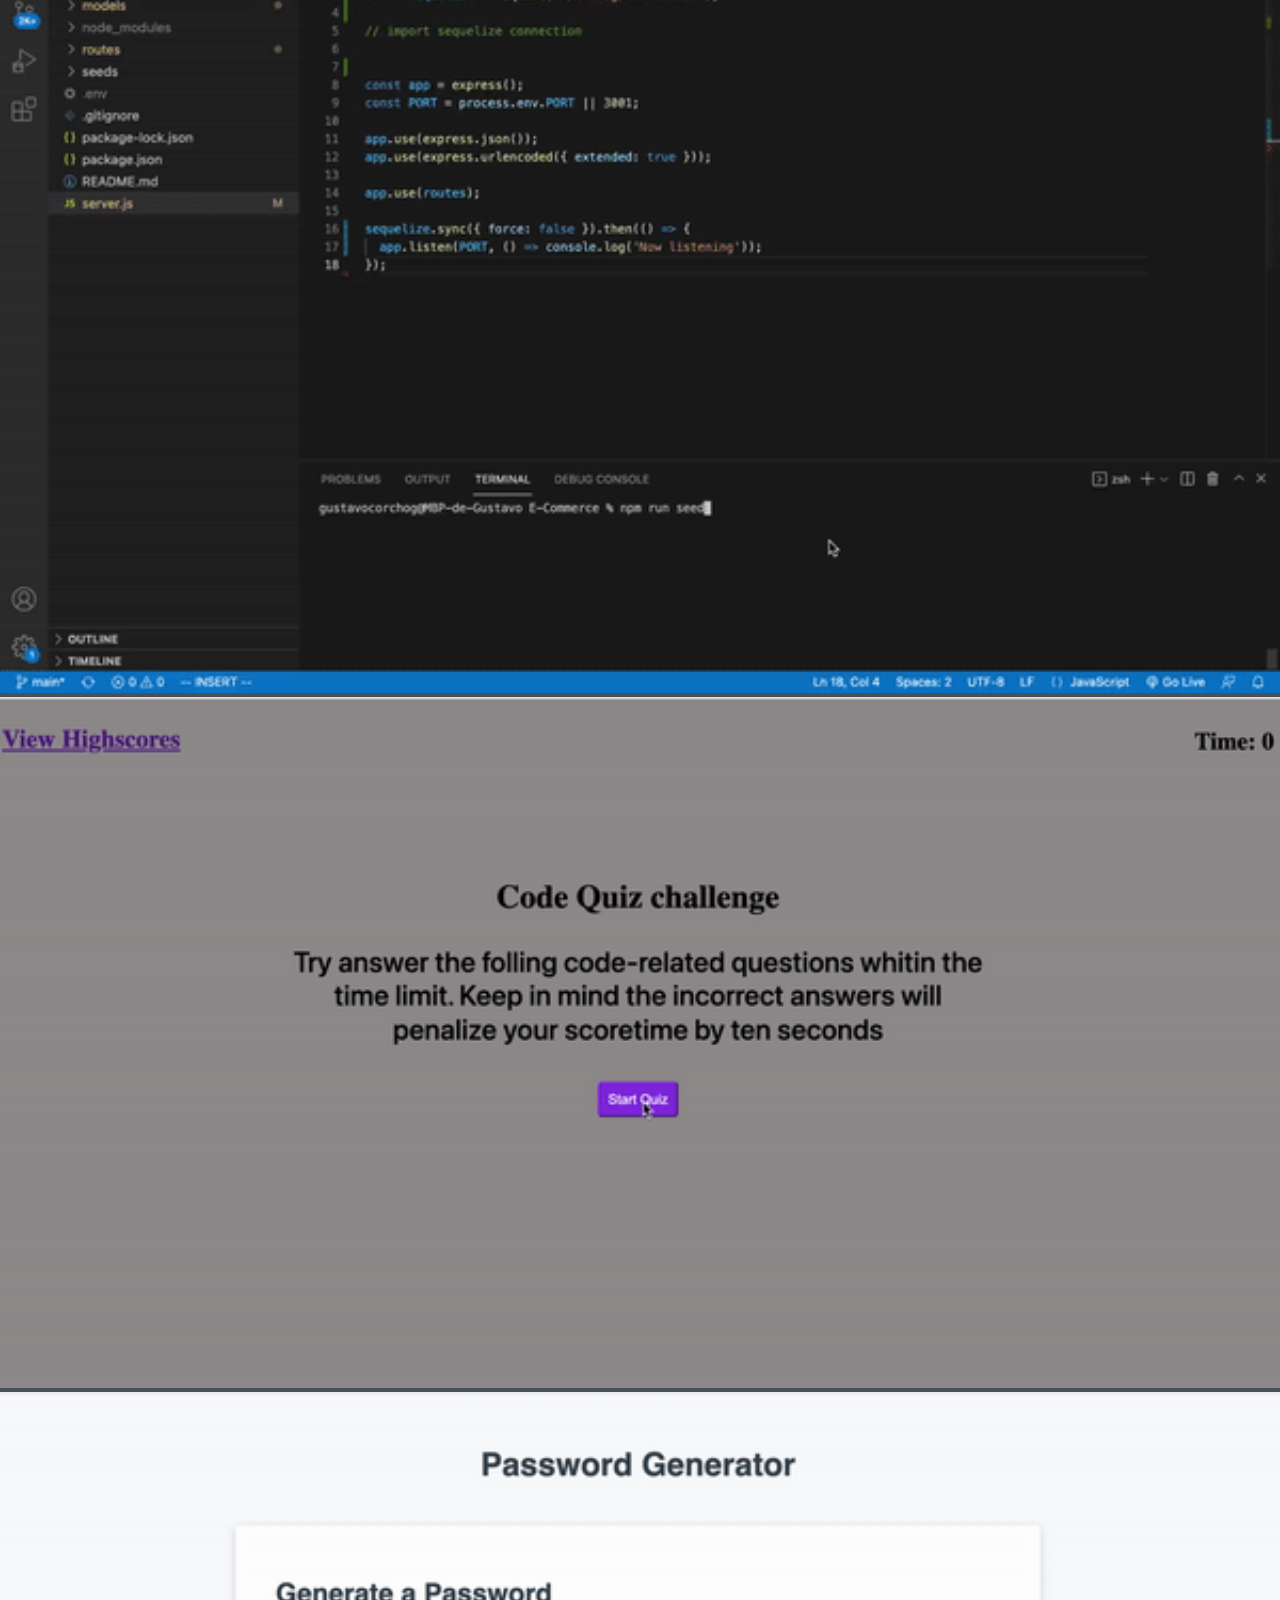
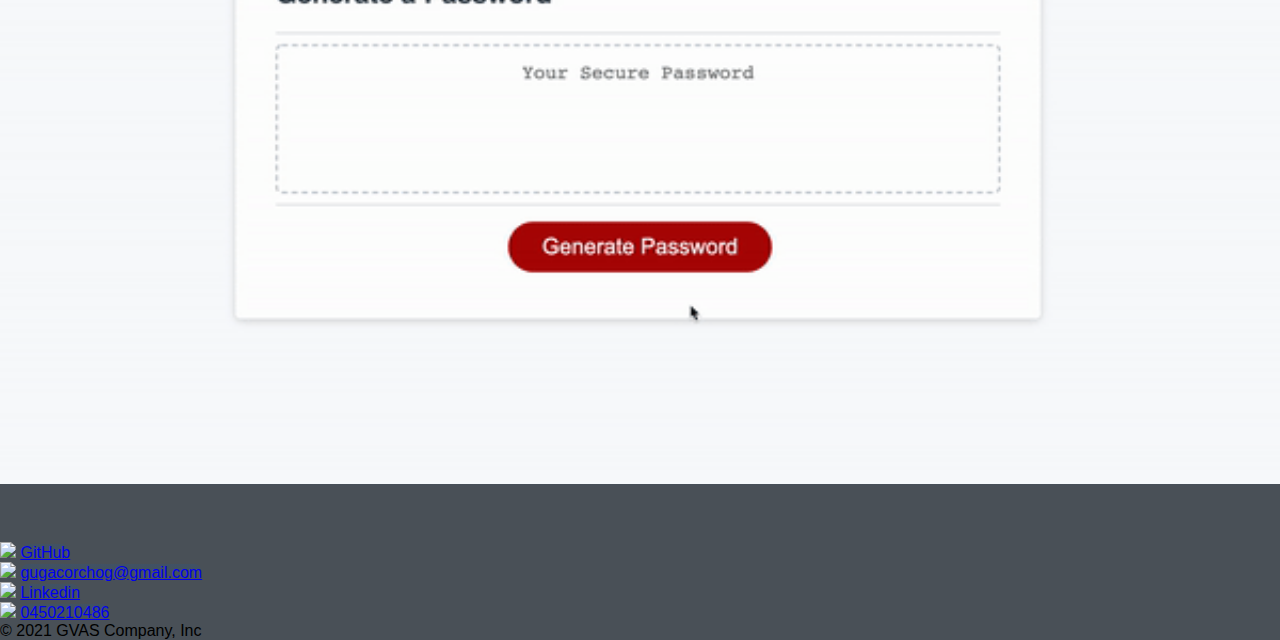
==== commit cd105de6: "Resume Update" ====
--- a/index.html
+++ b/index.html
@@ -11,7 +11,7 @@
   <script src="https://cdn.jsdelivr.net/npm/bootstrap@4.6.1/dist/js/bootstrap.min.js" integrity="sha384-VHvPCCyXqtD5DqJeNxl2dtTyhF78xXNXdkwX1CZeRusQfRKp+tA7hAShOK/B/fQ2" crossorigin="anonymous"></script>   
 
   <link rel="stylesheet" href="./assets/css/reset.css">
-  <link rel="stylesheet" href="./assets/css/test.css">
+  <link rel="stylesheet" href="./assets/css/style.css">
   <script src="https://kit.fontawesome.com/5a36f025ca.js" crossorigin="anonymous"></script>
 </head>
 
@@ -23,7 +23,7 @@
 <!-- Start Top Photo -->
     <div class="card mb-3" id="backTop">
         <img src="./assets/images/sydney.jpeg" class="card-img-top" alt="...">
-     
+    
       </div>
 <!-- End Top Photo -->
 
@@ -33,7 +33,7 @@
           <p class="navbar-brand font-bold" id="MyName">Gustavo Corchog</p>
           <div class="collapse navbar-collapse d-flex justify-content-end">
             <ul class="navbar-nav">
-           
+             
               <li class="nav-item">
                 <a class="nav-link bg-dark" href="#text">About-Me</a>
               </li>
@@ -53,9 +53,9 @@
                 <p class="nav-link"> | </p>
               </li>
               <li class="nav-item">
-                <a class="nav-link bg-dark" href="./assets/images/Gustavo Corchog Vasconcelos Serafini Resume-converted.pdf" alt="Resume" target="blank">Resume</a>
+                <a class="nav-link bg-dark" href="./assets/images/Gustavo Corchog Vasconcelos Serafini Resume IT.pdf" alt="Resume" target="blank">Resume</a>
               </li>
-              
+             
             </ul>
           </div>
         </div>
--- a/assets/css/style.css
+++ b/assets/css/style.css
@@ -0,0 +1,112 @@
+:root {
+    scroll-behavior: smooth;
+  }
+
+body {
+    background-color: #495057;;
+}
+
+.gvphoto{
+    height:50vh;
+    position: relative;
+}
+
+.front-photo{
+    position: relative;
+    height: 380px;
+    width: 100%;
+    object-fit: contain;
+    z-index: 1;
+}
+
+.back-ground-photo{
+    position: absolute;
+    height: 430px;
+    width: 75%;
+    top: 50%;
+    left: 50%;
+    transform: translate(-50%, -50%);
+    object-fit: cover;
+    opacity: 0.5;
+     -webkit-filter: blur(2px);
+    filter: blur(2px); 
+    z-index: 0;
+}
+
+.homeworks{
+    height: 100%;
+    width: 100%;
+}
+
+#MyName{
+    font-size: 35px;
+}
+
+#back-to-top-btn {
+    position: fixed;
+    bottom: 20px;
+    right: 20px;
+    font-size: 26px;
+    width: 50px;
+    height: 50px;
+    background-color: grey ;
+    color: white;
+    cursor: pointer;
+    outline: none;
+    border: 3px solid white;
+    border-radius: 50%;
+    transition-duration: 0.2s;
+   transition-timing-function: ease-in-out;
+   transition-property: back-ground-color, color;
+   z-index: 99;
+
+  }
+ /* changing color of buttom back to top when cursor on top*/
+  #back-to-top-btn:hover, #back-to-top-btn:focus  {
+    background-color: white;
+    color: grey ;
+  }
+ 
+  a {
+    background-color: transparent;
+    background-image: linear-gradient(to bottom, rgba(30, 87, 153, 0.2) 0%, rgba(125, 185, 232, 0) 100%);
+    background-repeat: repeat;
+    border-radius:10px;
+ } 
+
+ a:hover {
+    border: 1px solid white;
+    background-color: lightgrey;
+    color: black;
+}
+
+#MyName {
+    color: blanchedalmond;
+}
+
+h2 {
+    color: blanchedalmond;
+    /* margin-left: 1%; */
+    text-align: center;
+}
+
+h3 {
+    color: blanchedalmond;
+    margin-left:1%;
+    margin-right: 1%;
+    text-align: center;
+    border: 1px solid gray;
+    padding: 8px;
+}
+
+#Work {
+    color: blanchedalmond;
+    /* margin-left: 1%; */
+    text-align: center;
+}
+
+@media screen  and (max-width: 768px) {
+    body, main, .article, p, .parent {
+    flex-flow: column nowrap;
+    }
+}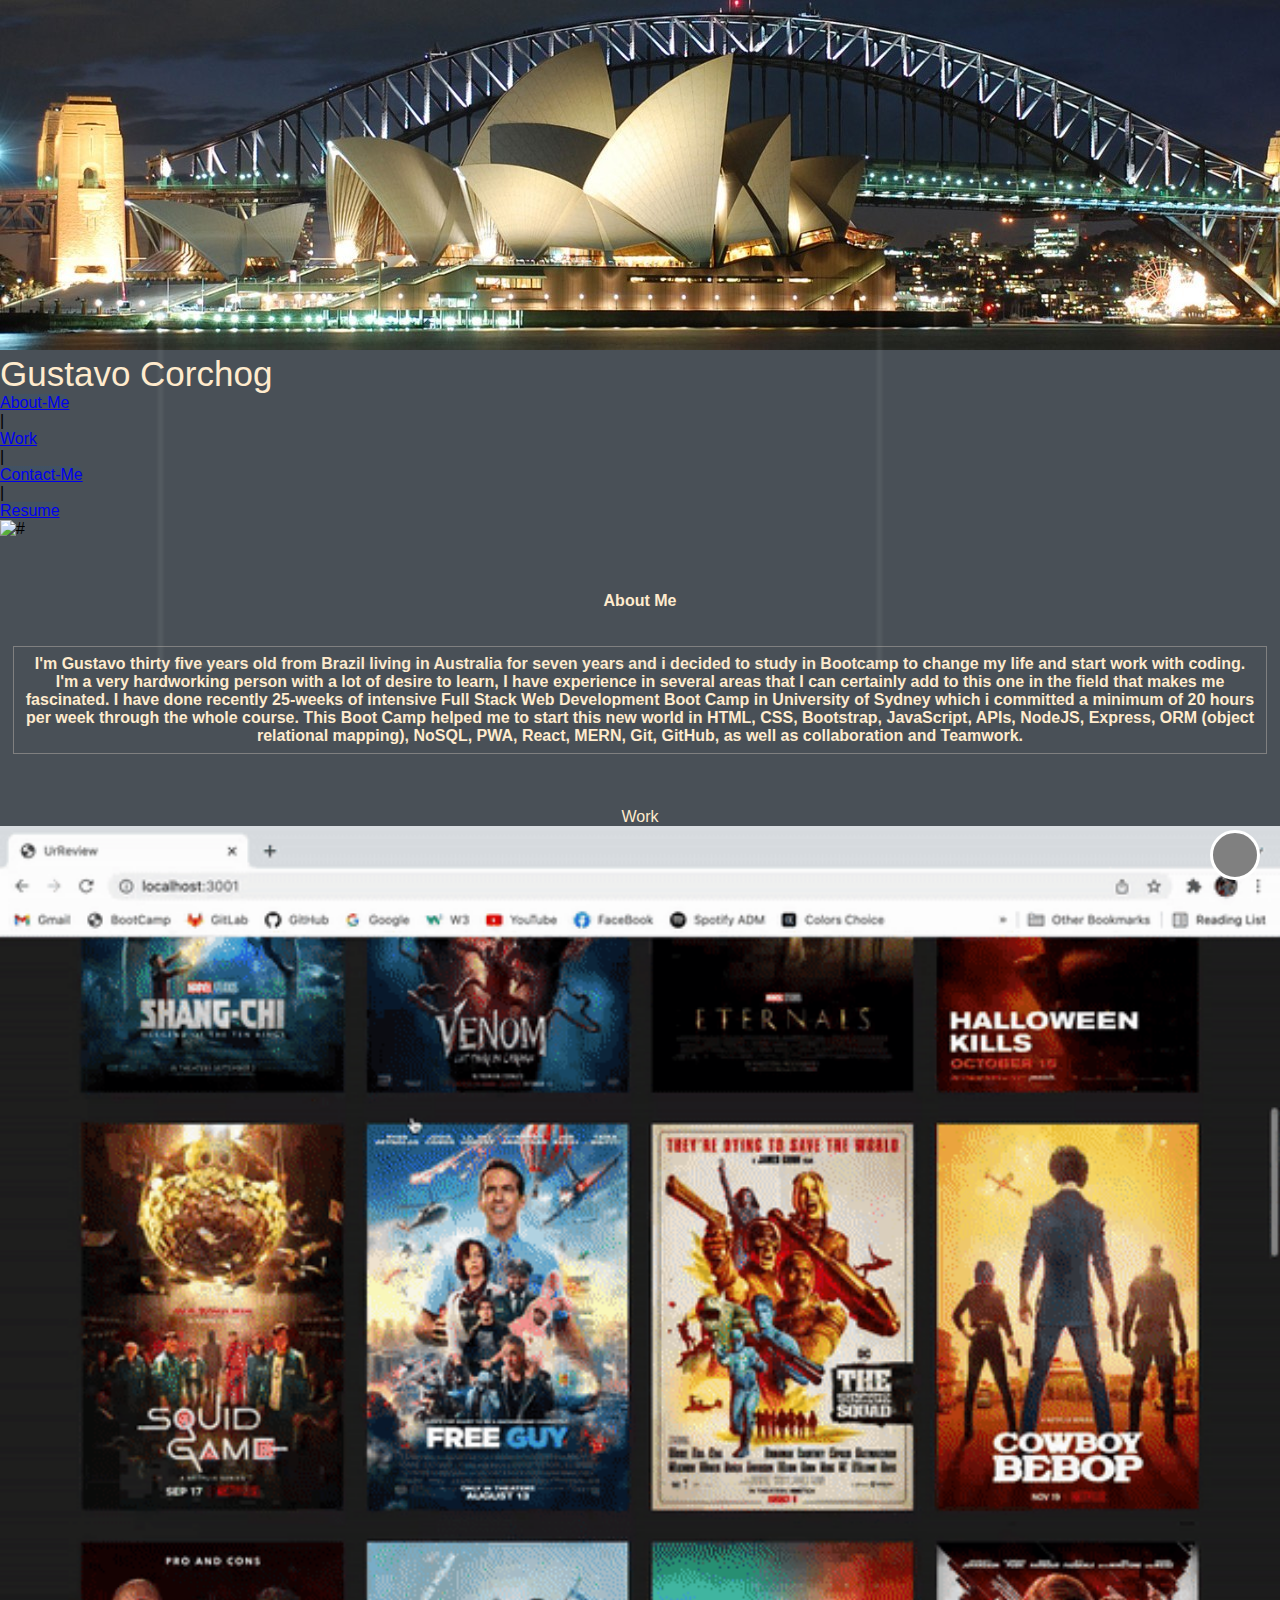
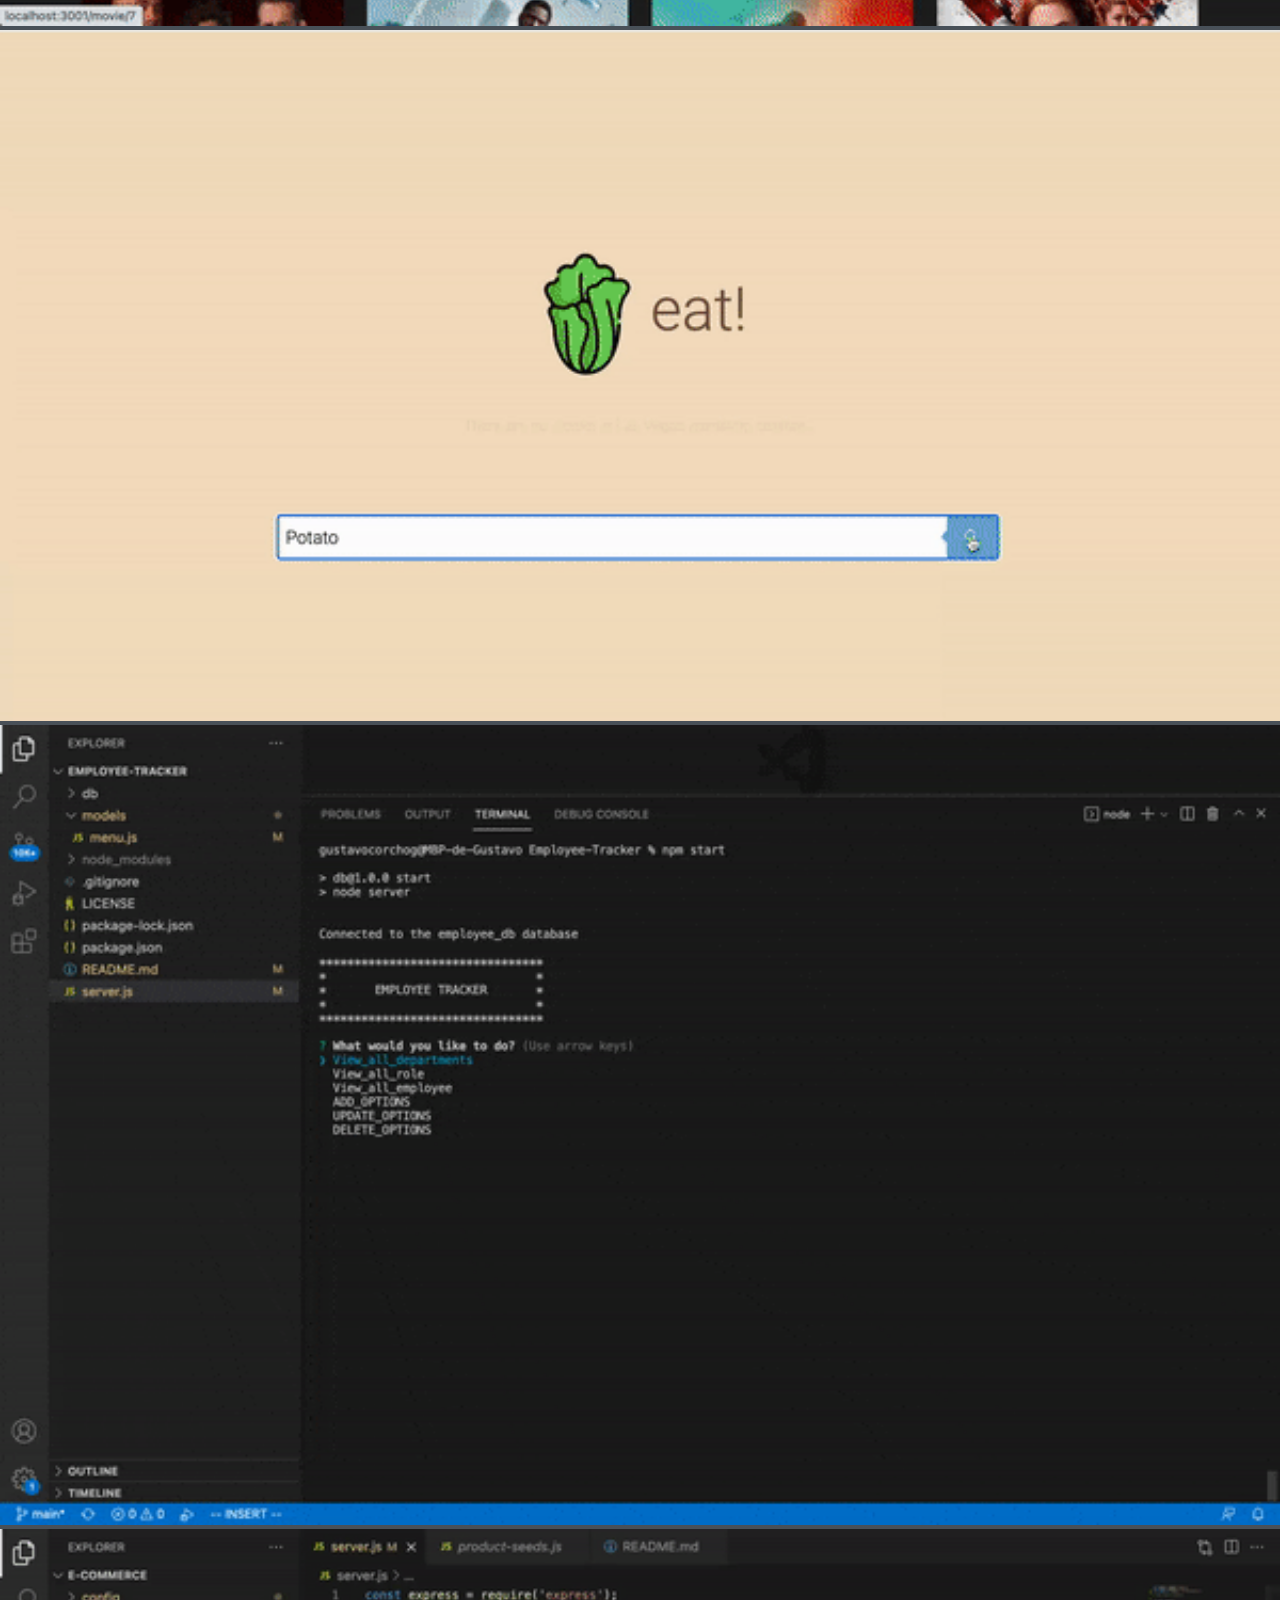
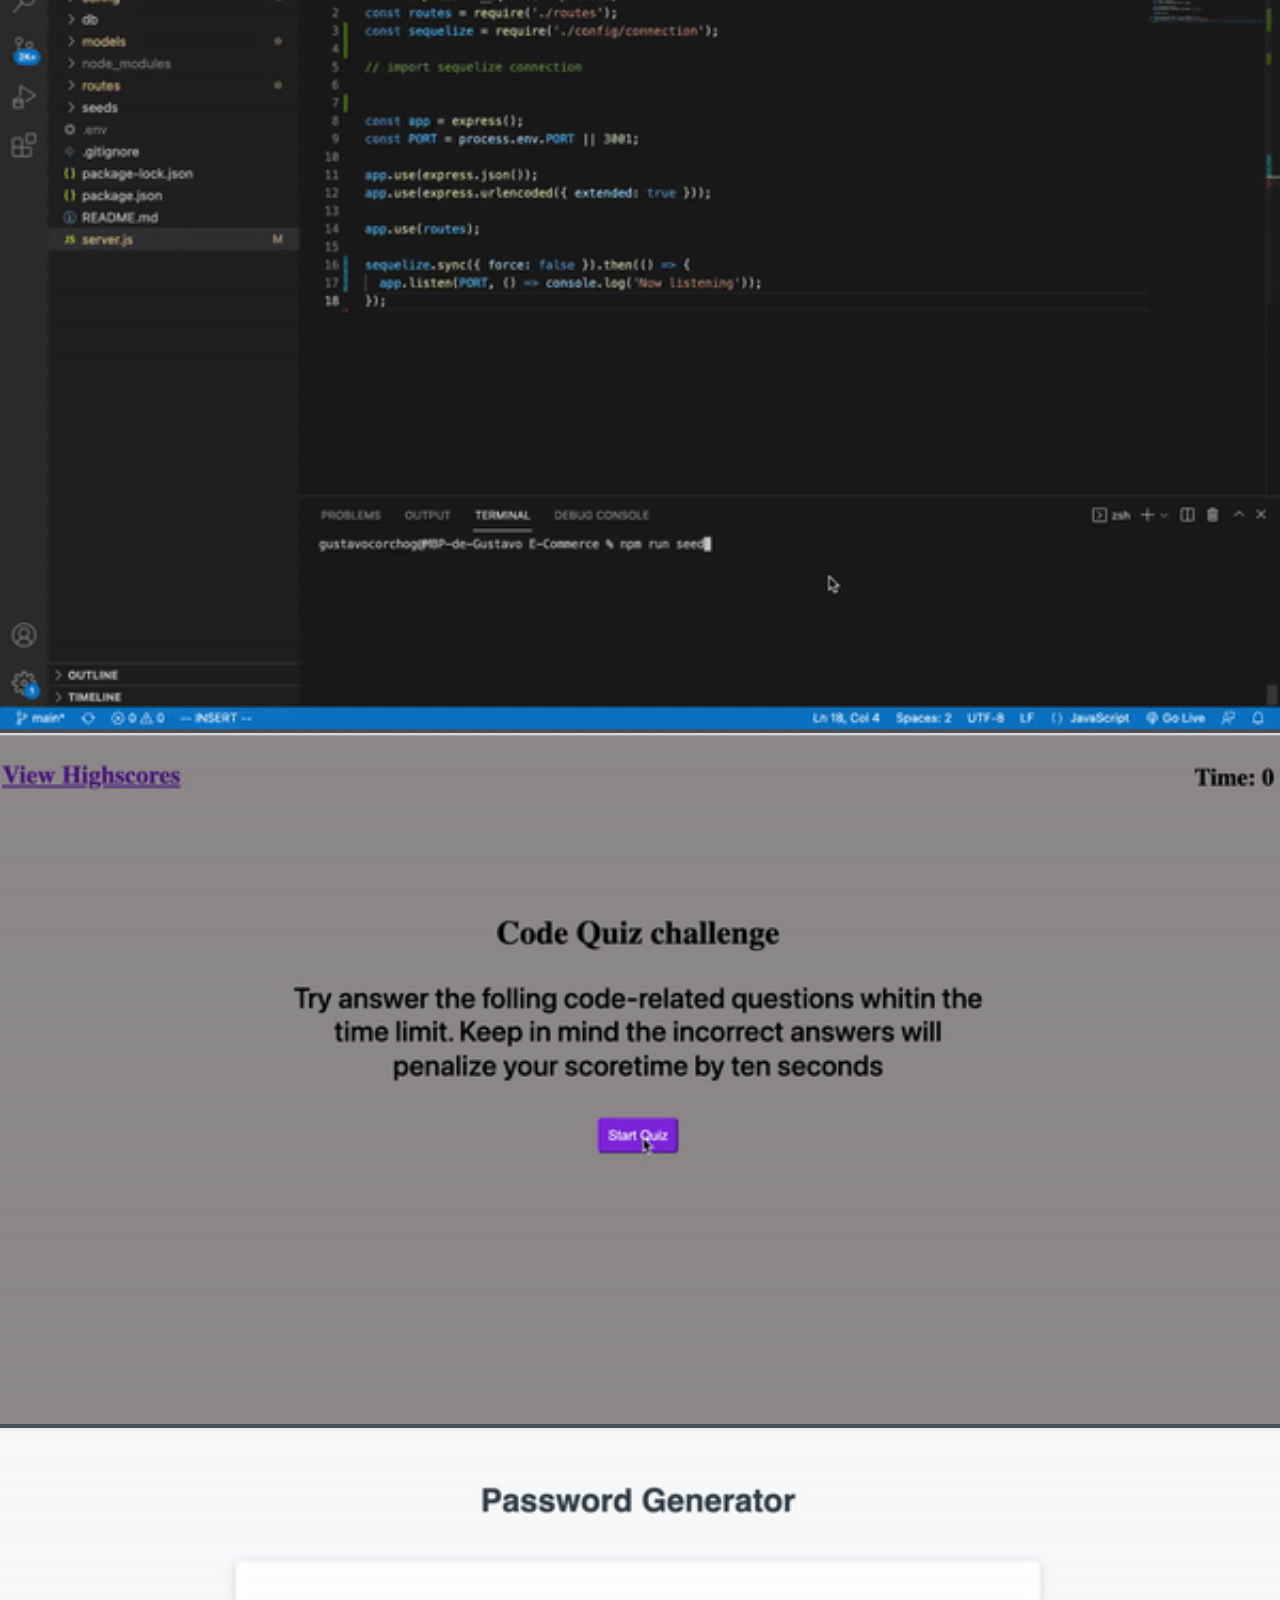
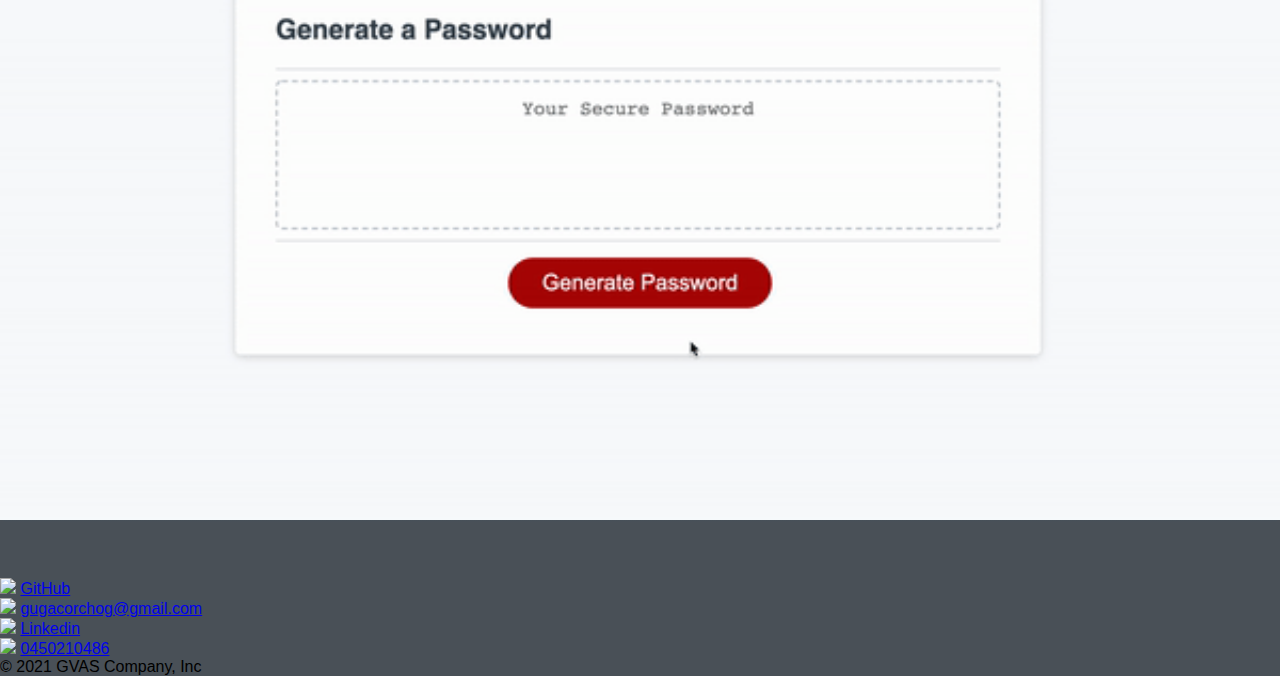
==== commit 46c922ce: "Resume Update" ====
--- a/index.html
+++ b/index.html
@@ -83,9 +83,13 @@
 <h2 class="h2" id="text"> About Me </h2>
 <br>
 <br>
-<h3> I'm Gustavo thirty five years old from Brazil living in Australia for six years and i decided to study in Bootcamp to change my life 
-    and start to work with cooding. I'm a very hardworking person with a lot of desire to learn, I have experience in several areas 
+<h3> I'm Gustavo thirty five years old from Brazil living in Australia for seven years and i decided to study in Bootcamp to change my life 
+    and start work with coding. I'm a very hardworking person with a lot of desire to learn, I have experience in several areas 
     that I can certainly add to this one in the field that makes me fascinated.
+    I have done recently 25-weeks of intensive Full Stack Web Development Boot Camp in University of Sydney which i  committed a minimum of 20 
+    hours per week through the whole course.
+		This Boot Camp helped me to start this new world in HTML, CSS, Bootstrap, JavaScript, APIs, NodeJS, Express, ORM (object relational mapping),
+    NoSQL, PWA, React, MERN, Git, GitHub, as well as collaboration and Teamwork.
 </h3>
 <br>
 <br>
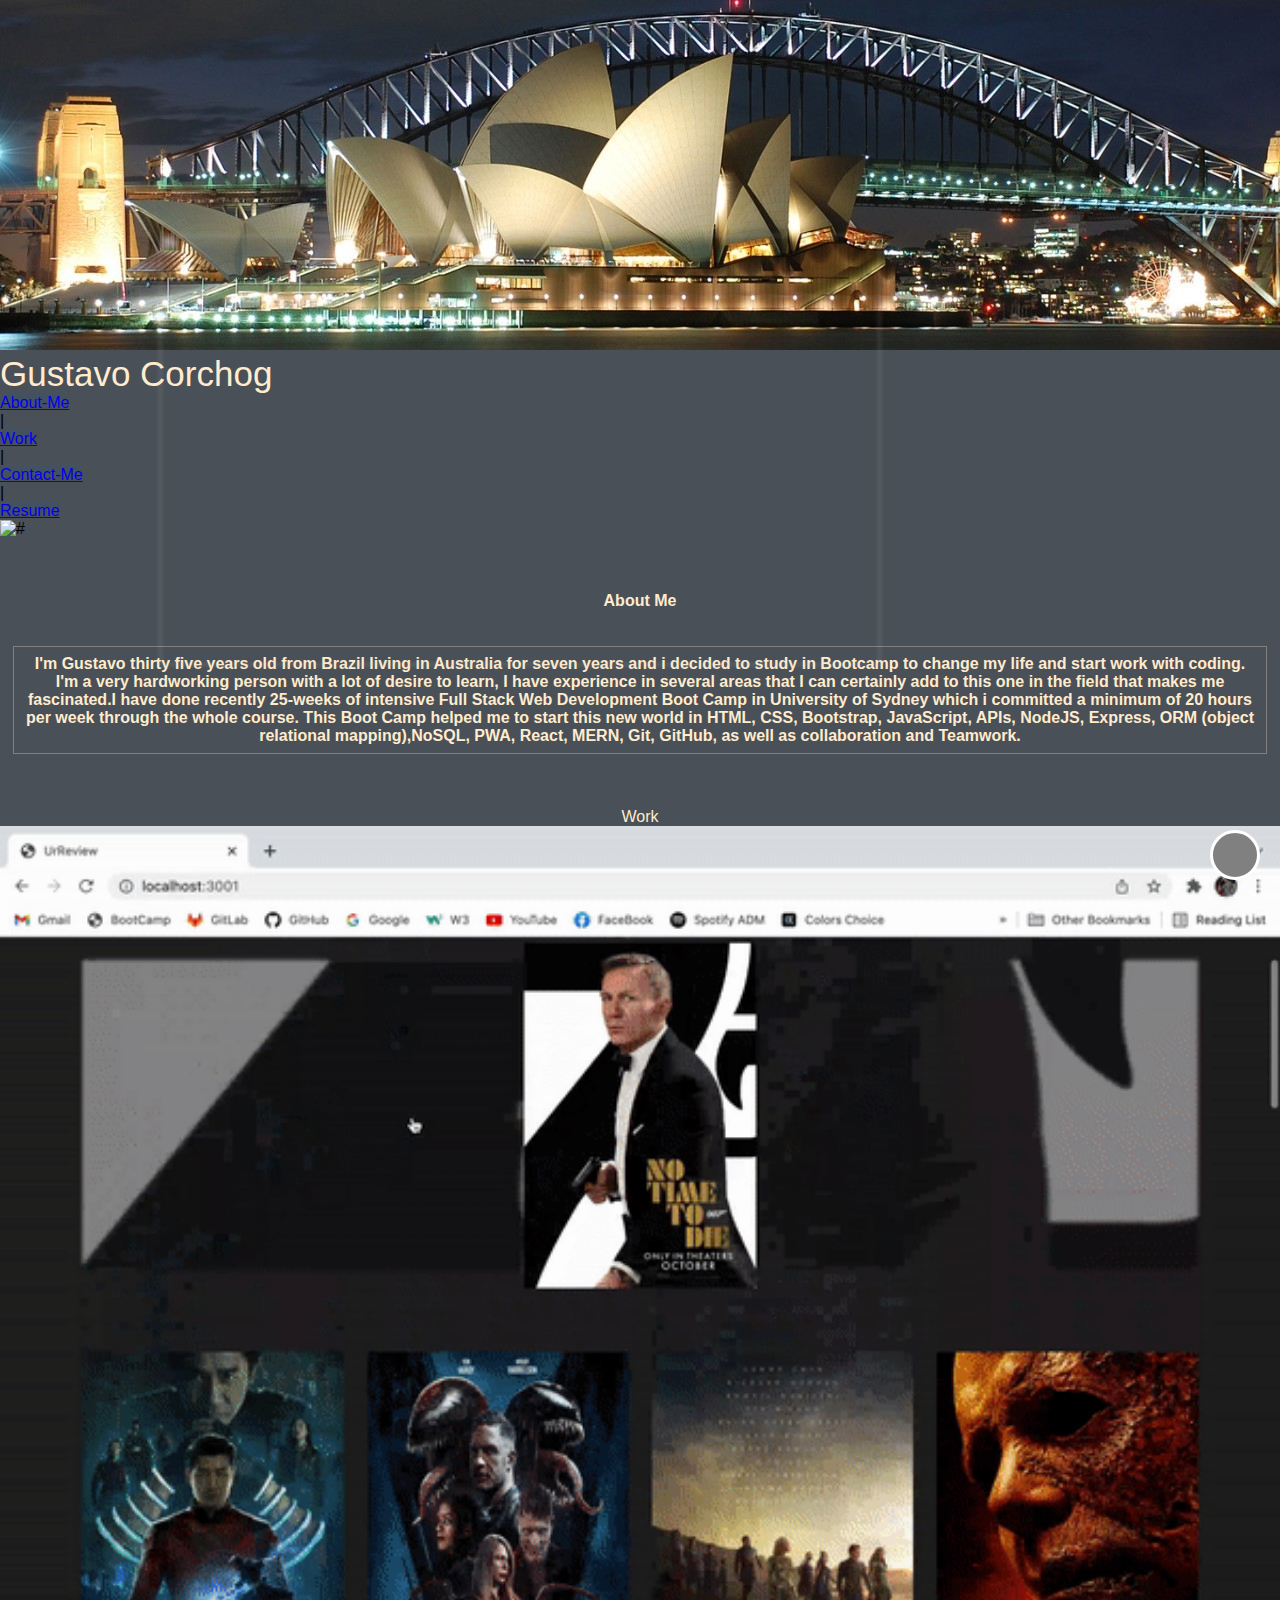
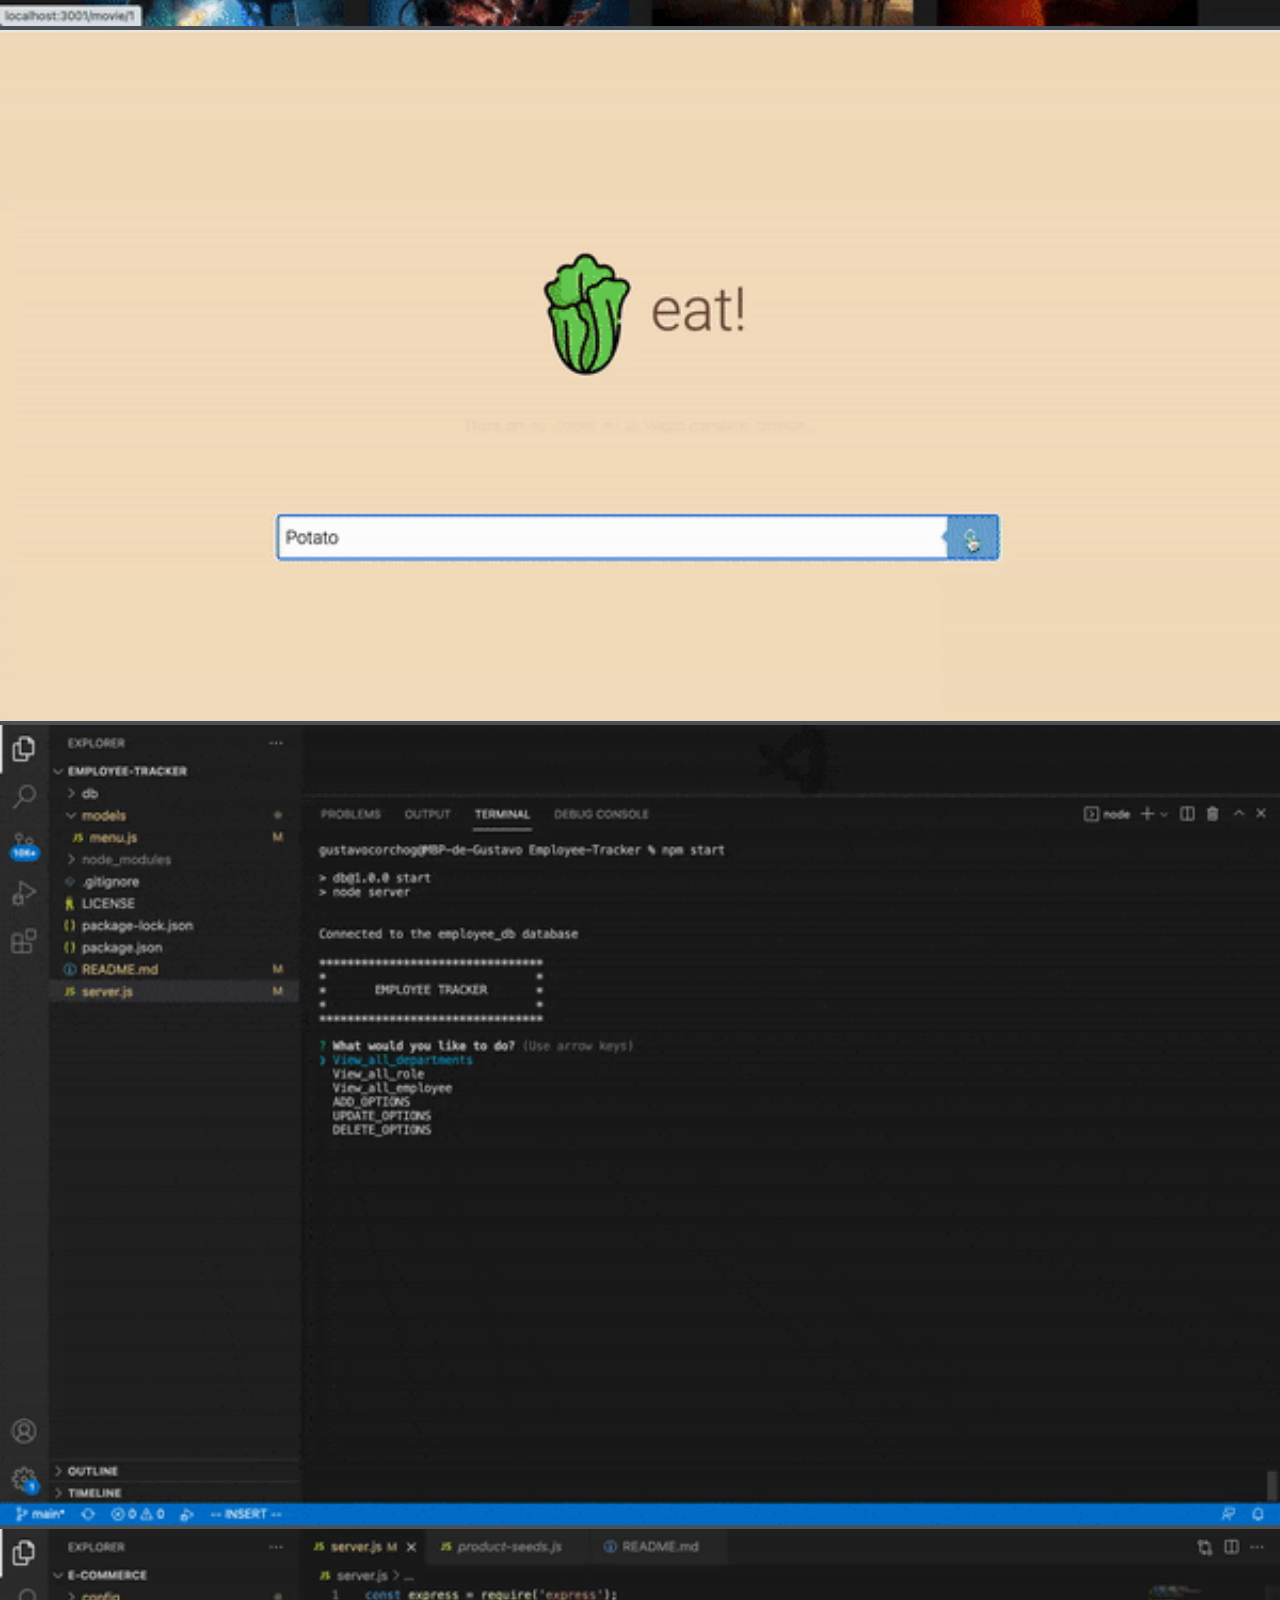
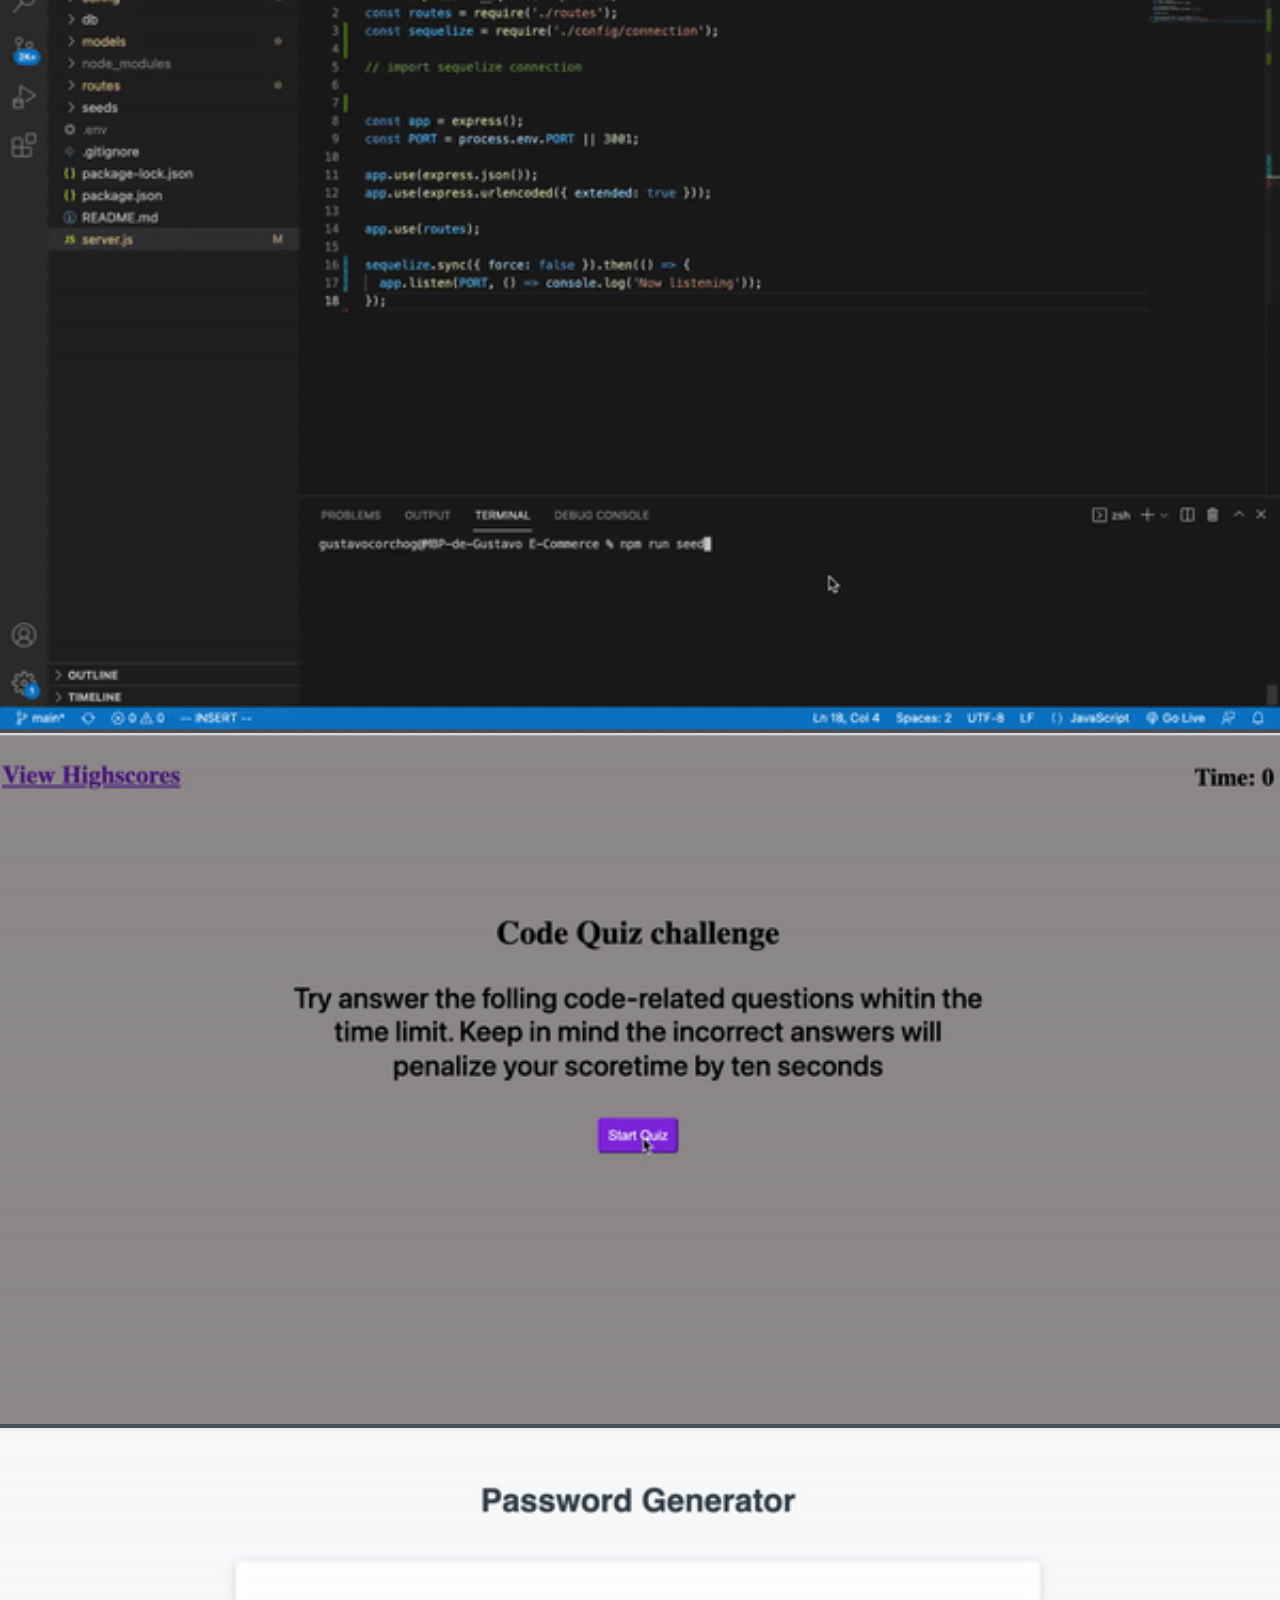
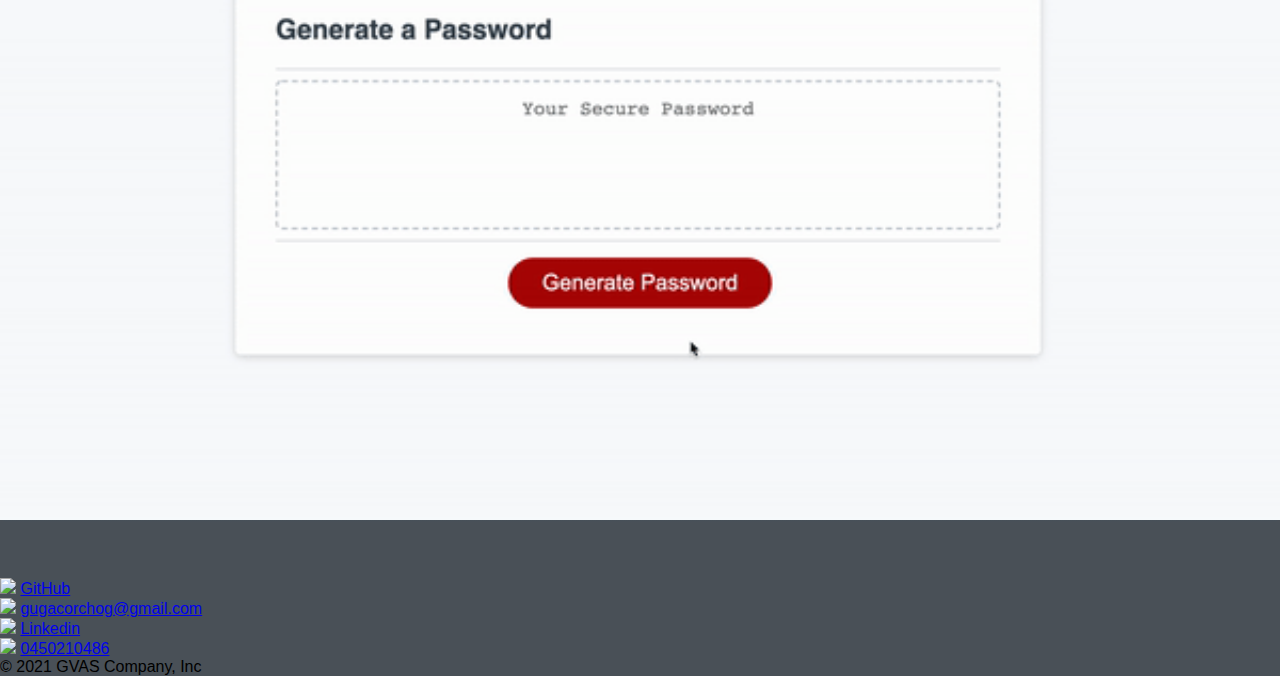
==== commit 0d77cb75: "Resume Update" ====
--- a/index.html
+++ b/index.html
@@ -84,12 +84,11 @@
 <br>
 <br>
 <h3> I'm Gustavo thirty five years old from Brazil living in Australia for seven years and i decided to study in Bootcamp to change my life 
-    and start work with coding. I'm a very hardworking person with a lot of desire to learn, I have experience in several areas 
-    that I can certainly add to this one in the field that makes me fascinated.
-    I have done recently 25-weeks of intensive Full Stack Web Development Boot Camp in University of Sydney which i  committed a minimum of 20 
-    hours per week through the whole course.
-		This Boot Camp helped me to start this new world in HTML, CSS, Bootstrap, JavaScript, APIs, NodeJS, Express, ORM (object relational mapping),
-    NoSQL, PWA, React, MERN, Git, GitHub, as well as collaboration and Teamwork.
+    and start work with coding. I'm a very hardworking person with a lot of desire to learn, I have experience in several areas that I can 
+    certainly add to this one in the field that makes me fascinated.I have done recently 25-weeks of intensive Full Stack Web Development 
+    Boot Camp in University of Sydney which i  committed a minimum of 20 hours per week through the whole course. This Boot Camp helped 
+    me to start this new world in HTML, CSS, Bootstrap, JavaScript, APIs, NodeJS, Express, ORM (object relational mapping),NoSQL, PWA, 
+    React, MERN, Git, GitHub, as well as collaboration and Teamwork.
 </h3>
 <br>
 <br>
